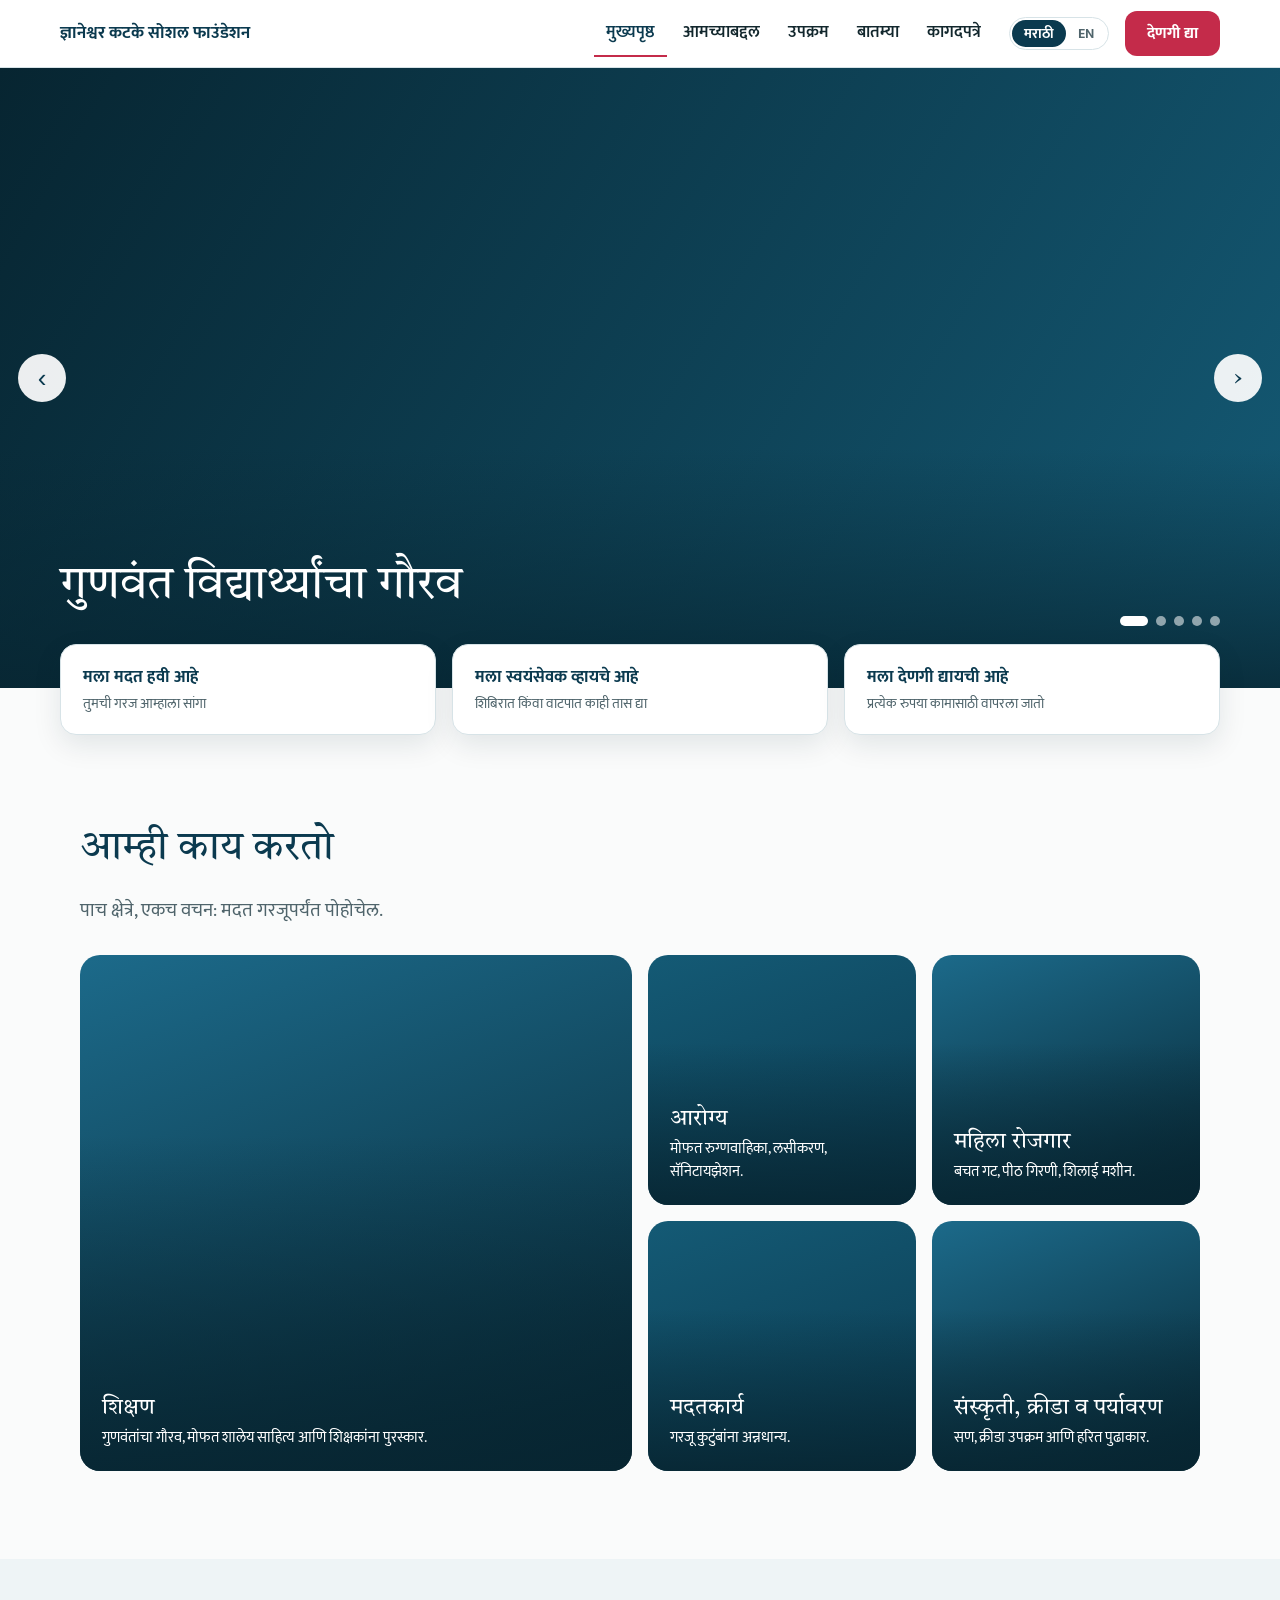
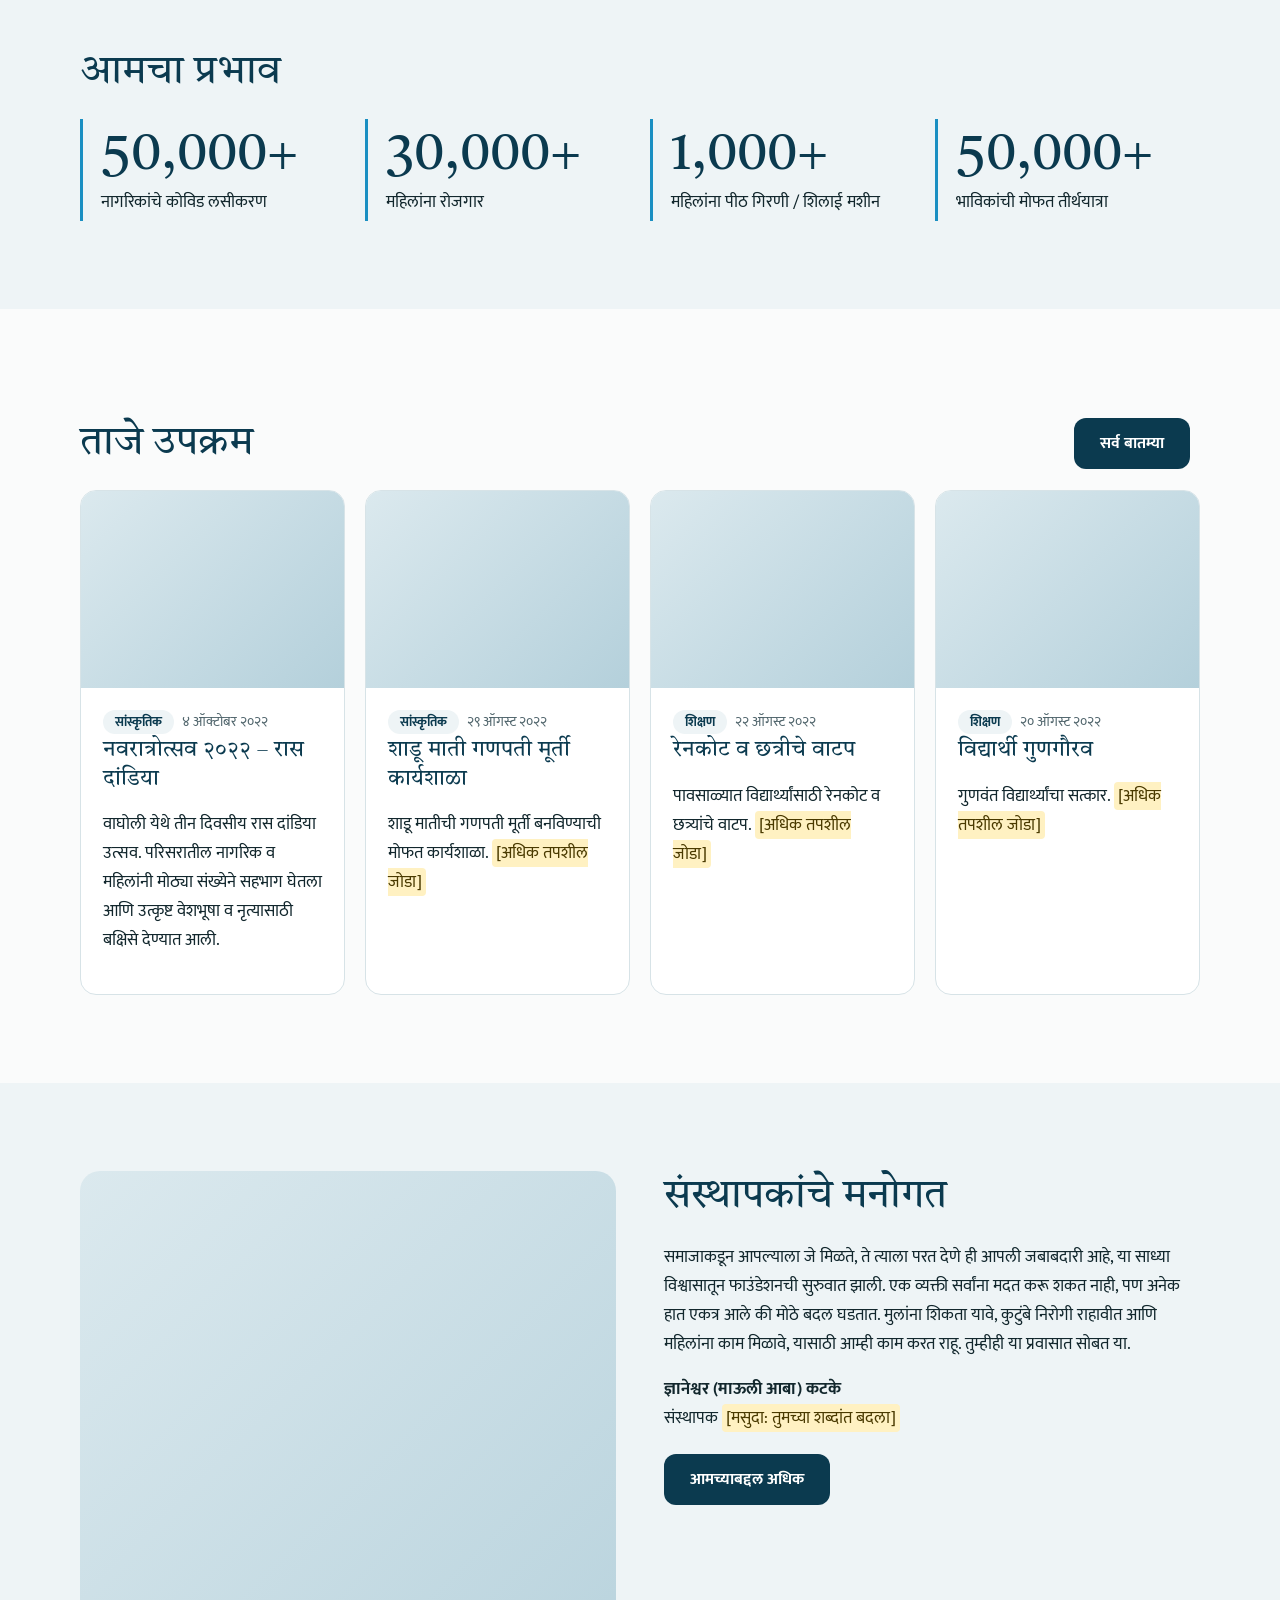
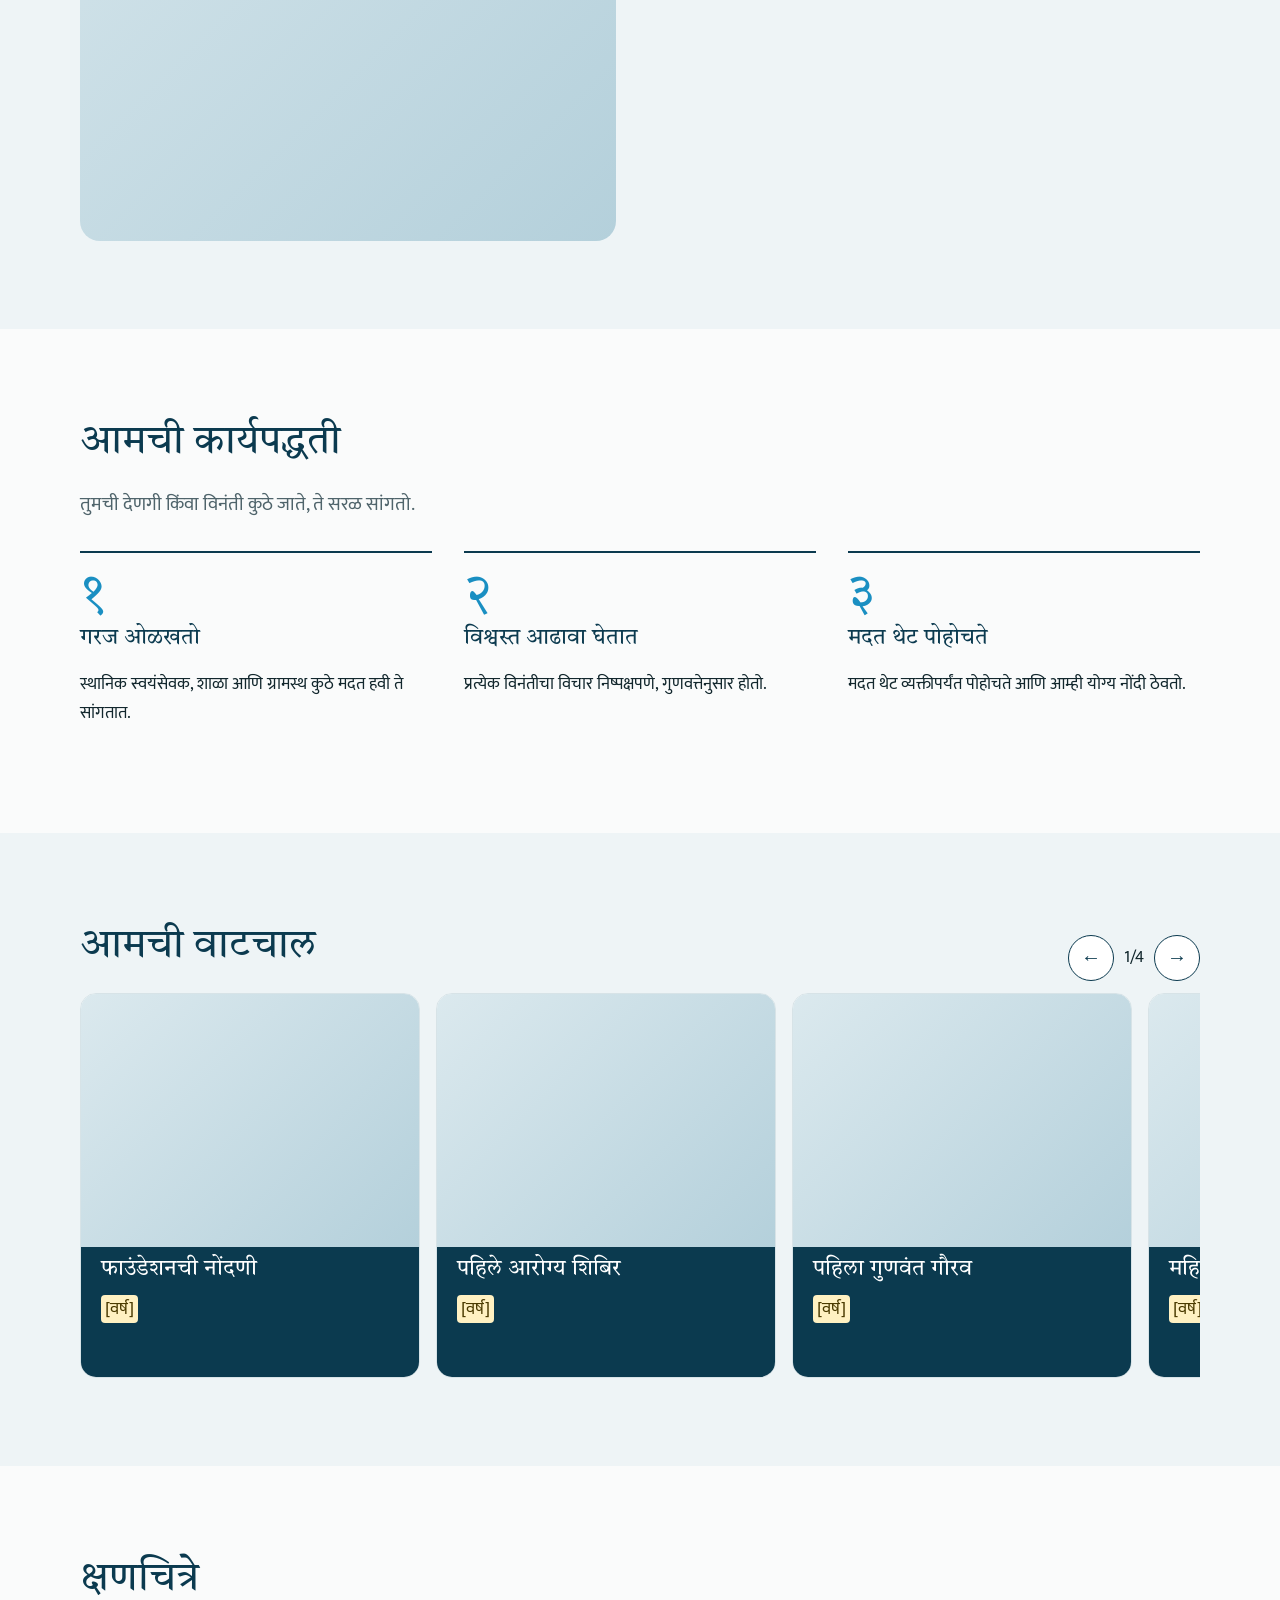
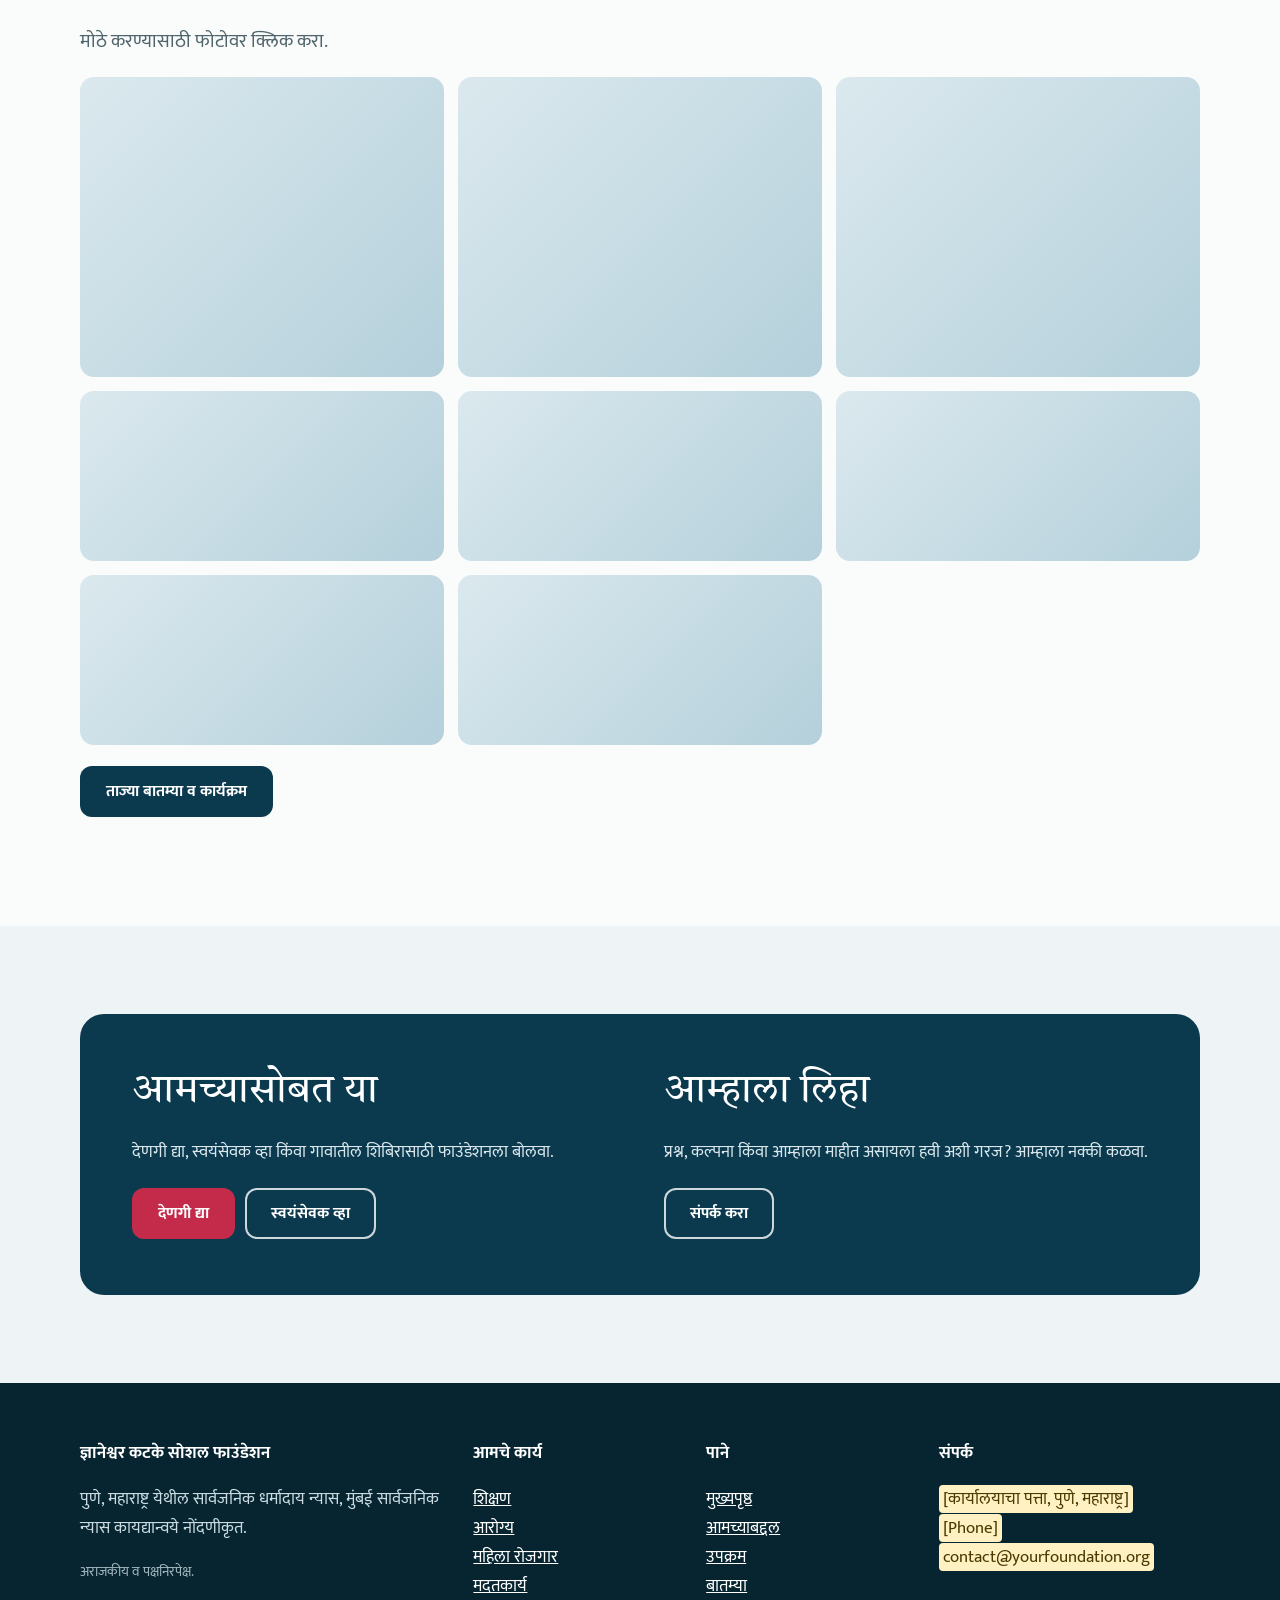
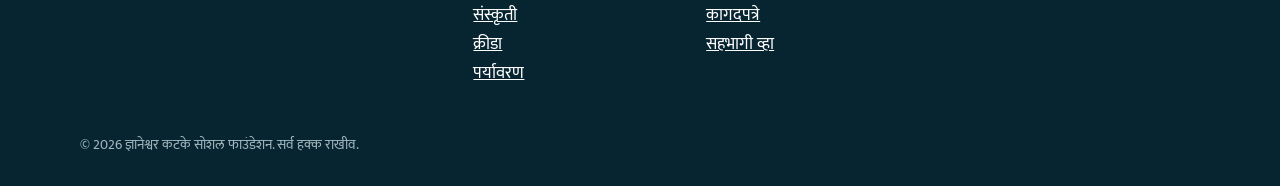
==== index.html @ 4eed6716 "Add files via upload" ====
<!doctype html><html lang="mr"><head><meta charset="utf-8"><meta name="viewport" content="width=device-width,initial-scale=1"><meta name="theme-color" content="#0b3a4f"><link rel="icon" href="img/logo.png">
<title data-en="Home | Dnyaneshwar Katke Social Foundation">मुख्यपृष्ठ | ज्ञानेश्वर कटके सोशल फाउंडेशन</title><meta name="description" content="Social welfare and charity work by the Dnyaneshwar Katke Social Foundation, a registered public charitable trust in Maharashtra.">
<link rel="preconnect" href="https://fonts.googleapis.com"><link rel="preconnect" href="https://fonts.gstatic.com" crossorigin><link href="https://fonts.googleapis.com/css2?family=Mukta:wght@400;600;800&family=Tiro+Devanagari+Marathi&display=swap" rel="stylesheet"><link rel="stylesheet" href="style.css"></head><body>
<div id="hd"></div><main id="main">
<h1 class="vh" data-en="Dnyaneshwar Katke Social Foundation">ज्ञानेश्वर कटके सोशल फाउंडेशन</h1>
<section class="sl" aria-roledescription="carousel" aria-label="Highlights"><figure class="sd"><img src="img/slide1.jpg" alt=""><figcaption class="cap" data-en="Honouring students who excel">गुणवंत विद्यार्थ्यांचा गौरव</figcaption></figure><figure class="sd"><img src="img/slide2.jpg" alt=""><figcaption class="cap" data-en="Health services close to home">गावोगावी आरोग्य सेवा</figcaption></figure><figure class="sd"><img src="img/slide3.jpg" alt=""><figcaption class="cap" data-en="Work opportunities for women">महिलांना रोजगाराची संधी</figcaption></figure><figure class="sd"><img src="img/slide4.jpg" alt=""><figcaption class="cap" data-en="Food grain for families in need">गरजू कुटुंबांना अन्नधान्य</figcaption></figure><figure class="sd"><img src="img/slide5.jpg" alt=""><figcaption class="cap" data-en="Festivals, culture and togetherness">सण, संस्कृती आणि एकोपा</figcaption></figure><button class="sb p" data-d="-1" aria-label="Previous">‹</button><button class="sb n" data-d="1" aria-label="Next">›</button><div class="dots"></div></section>
<div class="w qa"><a href="get-involved.html#contact"><span data-en="I need help">मला मदत हवी आहे</span><small data-en="Tell us what you need">तुमची गरज आम्हाला सांगा</small></a><a href="get-involved.html#contact"><span data-en="I want to volunteer">मला स्वयंसेवक व्हायचे आहे</span><small data-en="Give a few hours at a camp or drive">शिबिरात किंवा वाटपात काही तास द्या</small></a><a href="get-involved.html"><span data-en="I want to donate">मला देणगी द्यायची आहे</span><small data-en="Every rupee reaches the work">प्रत्येक रुपया कामासाठी वापरला जातो</small></a></div>
<section class="s"><div class="w"><h2 data-en="What we do">आम्ही काय करतो</h2><p class="lead" data-en="Five areas, one promise: help reaches the people who need it.">पाच क्षेत्रे, एकच वचन: मदत गरजूपर्यंत पोहोचेल.</p>
<div class="bento"><a class="t big" href="programs.html#edu"><img src="img/education.jpg" alt=""><div><h3 data-en="Education">शिक्षण</h3><p data-en="Honouring achievers, free school material and awards for teachers.">गुणवंतांचा गौरव, मोफत शालेय साहित्य आणि शिक्षकांना पुरस्कार.</p></div></a>
<a class="t" href="programs.html#health"><img src="img/health.jpg" alt=""><div><h3 data-en="Health">आरोग्य</h3><p data-en="Free ambulance, vaccination, sanitisation.">मोफत रुग्णवाहिका, लसीकरण, सॅनिटायझेशन.</p></div></a>
<a class="t" href="programs.html#women"><img src="img/women.jpg" alt=""><div><h3 data-en="Women's livelihood">महिला रोजगार</h3><p data-en="Self-help groups, flour mills, sewing machines.">बचत गट, पीठ गिरणी, शिलाई मशीन.</p></div></a>
<a class="t" href="programs.html#relief"><img src="img/relief.jpg" alt=""><div><h3 data-en="Relief">मदतकार्य</h3><p data-en="Food grain for families in need.">गरजू कुटुंबांना अन्नधान्य.</p></div></a>
<a class="t" href="programs.html#culture"><img src="img/culture.jpg" alt=""><div><h3 data-en="Culture, sports and environment">संस्कृती, क्रीडा व पर्यावरण</h3><p data-en="Festivals, fitness events and green initiatives.">सण, क्रीडा उपक्रम आणि हरित पुढाकार.</p></div></a></div></div></section>
<section class="s alt"><div class="w"><h2 data-en="Our impact">आमचा प्रभाव</h2><div class="grid stats" id="stats"></div></div></section>
<section class="s"><div class="w"><div class="ch"><h2 data-en="Latest activities">ताजे उपक्रम</h2><p><a class="btn dk" href="news.html" data-en="All news">सर्व बातम्या</a></p></div><div class="grid"><article class="pc"><div class="im"><img src="img/news1.jpg" alt="" loading="lazy"></div><div><span class="tag" data-en="Cultural">सांस्कृतिक</span><span class="dt" data-en="4 Oct 2022">४ ऑक्टोबर २०२२</span><h3 data-en="Navratri 2022: Raas Dandiya">नवरात्रोत्सव २०२२ – रास दांडिया</h3><p data-en="A three-day Raas Dandiya festival in Wagholi. Residents and women joined in large numbers, with prizes for the best costumes and dance.">वाघोली येथे तीन दिवसीय रास दांडिया उत्सव. परिसरातील नागरिक व महिलांनी मोठ्या संख्येने सहभाग घेतला आणि उत्कृष्ट वेशभूषा व नृत्यासाठी बक्षिसे देण्यात आली.</p></div></article><article class="pc"><div class="im"><img src="img/news2.jpg" alt="" loading="lazy"></div><div><span class="tag" data-en="Cultural">सांस्कृतिक</span><span class="dt" data-en="29 Aug 2022">२९ ऑगस्ट २०२२</span><h3 data-en="Clay Ganesh idol workshop">शाडू माती गणपती मूर्ती कार्यशाळा</h3><p data-en="A free workshop on making Ganesh idols from clay. <mark class='ph'>[add details]</mark>">शाडू मातीची गणपती मूर्ती बनविण्याची मोफत कार्यशाळा. <mark class="ph">[अधिक तपशील जोडा]</mark></p></div></article><article class="pc"><div class="im"><img src="img/news3.jpg" alt="" loading="lazy"></div><div><span class="tag" data-en="Education">शिक्षण</span><span class="dt" data-en="22 Aug 2022">२२ ऑगस्ट २०२२</span><h3 data-en="Raincoats and umbrellas given out">रेनकोट व छत्रीचे वाटप</h3><p data-en="Raincoats and umbrellas for students in the monsoon. <mark class='ph'>[add details]</mark>">पावसाळ्यात विद्यार्थ्यांसाठी रेनकोट व छत्र्यांचे वाटप. <mark class="ph">[अधिक तपशील जोडा]</mark></p></div></article><article class="pc"><div class="im"><img src="img/news4.jpg" alt="" loading="lazy"></div><div><span class="tag" data-en="Education">शिक्षण</span><span class="dt" data-en="20 Aug 2022">२० ऑगस्ट २०२२</span><h3 data-en="Student achievers honoured">विद्यार्थी गुणगौरव</h3><p data-en="Felicitation of outstanding students. <mark class='ph'>[add details]</mark>">गुणवंत विद्यार्थ्यांचा सत्कार. <mark class="ph">[अधिक तपशील जोडा]</mark></p></div></article></div></div></section>
<section class="s alt"><div class="w two"><div class="im" style="border-radius:20px;aspect-ratio:4/5"><img src="img/founder.jpg" alt=""></div><div><h2 data-en="From the founder's desk">संस्थापकांचे मनोगत</h2>
<p data-en="The Foundation began with a simple belief: what we receive from society, we owe back to it. One person cannot help everyone, but many hands together can change a great deal. We will keep working so that children can learn, families stay healthy and women find work. Please walk with us.">समाजाकडून आपल्याला जे मिळते, ते त्याला परत देणे ही आपली जबाबदारी आहे, या साध्या विश्वासातून फाउंडेशनची सुरुवात झाली. एक व्यक्ती सर्वांना मदत करू शकत नाही, पण अनेक हात एकत्र आले की मोठे बदल घडतात. मुलांना शिकता यावे, कुटुंबे निरोगी राहावीत आणि महिलांना काम मिळावे, यासाठी आम्ही काम करत राहू. तुम्हीही या प्रवासात सोबत या.</p>
<p><b data-en="Dnyaneshwar (Mauli Aaba) Katke">ज्ञानेश्वर (माऊली आबा) कटके</b><br><span data-en="Founder">संस्थापक</span> <mark class="ph" data-en="[draft: rewrite in your own words]">[मसुदा: तुमच्या शब्दांत बदला]</mark></p><a class="btn dk" href="about.html" data-en="More about us">आमच्याबद्दल अधिक</a></div></div></section>
<section class="s"><div class="w"><h2 data-en="How we work">आमची कार्यपद्धती</h2><p class="lead" data-en="Where your gift or request goes, in plain words.">तुमची देणगी किंवा विनंती कुठे जाते, ते सरळ सांगतो.</p>
<div class="steps"><div><b data-en="1">१</b><h3 data-en="We find the need">गरज ओळखतो</h3><p data-en="Local volunteers, schools and villagers tell us where help is needed.">स्थानिक स्वयंसेवक, शाळा आणि ग्रामस्थ कुठे मदत हवी ते सांगतात.</p></div>
<div><b data-en="2">२</b><h3 data-en="Trustees review">विश्वस्त आढावा घेतात</h3><p data-en="Every request is looked at fairly, on merit.">प्रत्येक विनंतीचा विचार निष्पक्षपणे, गुणवत्तेनुसार होतो.</p></div>
<div><b data-en="3">३</b><h3 data-en="Help that arrives">मदत थेट पोहोचते</h3><p data-en="Help reaches the person directly, and we keep proper records.">मदत थेट व्यक्तीपर्यंत पोहोचते आणि आम्ही योग्य नोंदी ठेवतो.</p></div></div></div></section>
<section class="s alt"><div class="w"><div class="ch"><h2 data-en="Our journey">आमची वाटचाल</h2><div class="ar"><button data-d="-1" aria-label="Previous">←</button><span id="cc">1/4</span><button data-d="1" aria-label="Next">→</button></div></div>
<div class="car" id="car"><article class="k"><div class="im"><img src="img/journey1.jpg" alt=""></div><div><h3 data-en="Foundation registered">फाउंडेशनची नोंदणी</h3><p><mark class="ph">[वर्ष]</mark></p></div></article>
<article class="k"><div class="im"><img src="img/journey2.jpg" alt=""></div><div><h3 data-en="First health camp">पहिले आरोग्य शिबिर</h3><p><mark class="ph">[वर्ष]</mark></p></div></article>
<article class="k"><div class="im"><img src="img/journey3.jpg" alt=""></div><div><h3 data-en="First achiever felicitation">पहिला गुणवंत गौरव</h3><p><mark class="ph">[वर्ष]</mark></p></div></article>
<article class="k"><div class="im"><img src="img/journey4.jpg" alt=""></div><div><h3 data-en="Women's livelihood begins">महिला रोजगार उपक्रम सुरू</h3><p><mark class="ph">[वर्ष]</mark></p></div></article></div></div></section>
<section class="s"><div class="w"><h2 data-en="Moments">क्षणचित्रे</h2><p class="lead" data-en="Tap a photo to enlarge it.">मोठे करण्यासाठी फोटोवर क्लिक करा.</p>
<div class="gal"><div class="im"><img src="img/g1.jpg" alt="" loading="lazy"></div><div class="im"><img src="img/g2.jpg" alt="" loading="lazy"></div><div class="im"><img src="img/g3.jpg" alt="" loading="lazy"></div><div class="im"><img src="img/g4.jpg" alt="" loading="lazy"></div><div class="im"><img src="img/g5.jpg" alt="" loading="lazy"></div><div class="im"><img src="img/g6.jpg" alt="" loading="lazy"></div><div class="im"><img src="img/g7.jpg" alt="" loading="lazy"></div><div class="im"><img src="img/g8.jpg" alt="" loading="lazy"></div></div><p><a class="btn dk" href="news.html" data-en="Latest news and events">ताज्या बातम्या व कार्यक्रम</a></p></div></section>
<section class="s alt"><div class="w"><div class="band two"><div><h2 data-en="Join us">आमच्यासोबत या</h2><p data-en="Donate, volunteer or invite the Foundation to a village camp.">देणगी द्या, स्वयंसेवक व्हा किंवा गावातील शिबिरासाठी फाउंडेशनला बोलवा.</p><a class="btn" href="get-involved.html" data-en="Donate">देणगी द्या</a><a class="btn o" href="get-involved.html#contact" data-en="Volunteer">स्वयंसेवक व्हा</a></div>
<div><h2 data-en="Write to us">आम्हाला लिहा</h2><p data-en="A question, an idea, or a need we should know about? We would love to hear from you.">प्रश्न, कल्पना किंवा आम्हाला माहीत असायला हवी अशी गरज? आम्हाला नक्की कळवा.</p><a class="btn o" href="get-involved.html#contact" data-en="Contact us">संपर्क करा</a></div></div></div></section>
</main><div id="ft"></div><script src="app.js"></script></body></html>
---- style.css ----
:root{--ink:#12272d;--pet:#0b3a4f;--deep:#072531;--sky:#1a8fc2;--red:#c42b4a;--mist:#eef4f6;--paper:#fafbfb;--mut:#4f646b;--line:#d7e3e7}
*{box-sizing:border-box}html{scroll-behavior:smooth}
body{margin:0;font:400 17px/1.7 Mukta,system-ui,sans-serif;color:var(--ink);background:var(--paper);overflow-x:clip}
h1,h2,h3{font-family:"Tiro Devanagari Marathi",Georgia,serif;font-weight:400;line-height:1.3;margin:0 0 .5em;color:var(--pet)}
h1{font-size:clamp(34px,5.2vw,58px)}h2{font-size:clamp(27px,3.8vw,40px)}h3{font-size:22px}
a{color:var(--sky)}img,video{max-width:100%}
.w{max-width:1160px;margin:auto;padding:0 20px}.s{padding:88px 0}.pg{padding-top:56px}.alt,.warm{background:var(--mist)}
.lead{font-size:19px;color:var(--mut);max-width:60ch}
.skip{position:absolute;left:-999px}.skip:focus{left:8px;top:8px;background:#fff;padding:8px;z-index:99}
:focus-visible{outline:3px solid var(--sky);outline-offset:2px}
header{position:sticky;top:0;z-index:50;display:flex;align-items:center;justify-content:space-between;gap:12px;padding:10px max(20px,calc((100% - 1160px)/2));background:#fff;border-bottom:1px solid var(--line)}
.logo{display:flex;align-items:center;gap:12px;color:var(--pet);text-decoration:none;line-height:1.25;font-weight:800}.logo b{font-size:17px;max-width:230px}
.logo img{width:56px;height:56px;border-radius:50%;border:1px solid var(--line);padding:2px;background:#fff;flex:none}
nav{display:flex;align-items:center;gap:4px}nav a:not(.btn){color:var(--ink);text-decoration:none;padding:8px 12px;font-weight:600;border-bottom:2px solid transparent}
nav a[aria-current]{color:var(--pet);border-color:var(--red)}nav a:not(.btn):hover{color:var(--sky)}
#lg{display:flex;border:1px solid var(--line);border-radius:999px;padding:2px;background:#fff;cursor:pointer;margin:0 12px;font:inherit}#lg span{padding:2px 12px;border-radius:999px;font-weight:700;font-size:14px;color:var(--mut)}#lg .on{background:var(--pet);color:#fff}
#mb{display:none;font:inherit;font-weight:700;border:1px solid var(--line);border-radius:10px;padding:6px 14px;background:#fff;color:var(--pet);cursor:pointer}
.btn{display:inline-block;background:var(--red);color:#fff;font:700 16px Mukta,sans-serif;padding:12px 26px;border-radius:12px;text-decoration:none;border:0;cursor:pointer;margin:4px 10px 4px 0}
.btn:hover{background:#a82039}.btn.dn{margin:0;padding:9px 22px}.btn.o{background:transparent;box-shadow:inset 0 0 0 2px rgba(255,255,255,.8)}.btn.o:hover{background:rgba(255,255,255,.12)}.btn.dk{background:var(--pet)}.btn.dk:hover{background:var(--deep)}
.bento{display:grid;grid-template-columns:repeat(4,1fr);grid-auto-rows:250px;gap:16px;margin-top:28px}.bento .big{grid-column:span 2;grid-row:span 2}
.t{position:relative;border-radius:20px;overflow:hidden;display:flex;align-items:flex-end;padding:22px;color:#fff;text-decoration:none;background:linear-gradient(160deg,#1c6a8a,#072531)}.t:nth-child(even){background:linear-gradient(160deg,#145a75,#0b3a4f)}
.t img{position:absolute;inset:0;width:100%;height:100%;object-fit:cover}.t::after{content:"";position:absolute;inset:0;background:linear-gradient(0deg,rgba(7,37,49,.88),transparent 65%)}.t div{position:relative;z-index:2}.t h3{color:#fff;margin-bottom:.2em}.t p{margin:0;font-size:15px;line-height:1.5}
img.x{display:none!important}
.steps{display:grid;grid-template-columns:repeat(3,1fr);gap:32px;margin-top:30px}.steps>div{border-top:2px solid var(--pet);padding-top:14px}.steps b{display:block;font:400 52px/1.1 "Tiro Devanagari Marathi",serif;color:var(--sky)}
.grid{display:grid;grid-template-columns:repeat(auto-fit,minmax(260px,1fr));gap:20px}
.c{background:#fff;border:1px solid var(--line);border-radius:16px;padding:24px}
.pc{background:#fff;border-radius:16px;overflow:hidden;border:1px solid var(--line)}.pc[hidden]{display:none}.pc>div:last-child{padding:8px 22px 22px}
.im{aspect-ratio:4/3;background:linear-gradient(135deg,#dbe9ee,#b4d0db);overflow:hidden}.im img{width:100%;height:100%;object-fit:cover;display:block}
.tag{display:inline-block;font-size:13px;font-weight:700;padding:1px 12px;border-radius:99px;background:var(--mist);color:var(--pet);margin:14px 0 2px}.dt{color:var(--mut);font-size:14px;margin-left:8px}
.chips{display:flex;flex-wrap:wrap;gap:8px;margin:18px 0 28px}.chips button{font:600 16px Mukta,sans-serif;border:1.5px solid var(--pet);background:#fff;color:var(--pet);padding:6px 18px;border-radius:999px;cursor:pointer}.chips .on{background:var(--pet);color:#fff}
.stats .c{text-align:left;background:transparent;border:0;border-left:3px solid var(--sky);border-radius:0;padding:4px 0 4px 18px}.n{display:block;font:400 54px/1.2 "Tiro Devanagari Marathi",serif;color:var(--pet)}
.ch{display:flex;align-items:end;justify-content:space-between;gap:16px}.ar{display:flex;align-items:center;gap:10px;margin-bottom:12px}.ar button{width:46px;height:46px;border-radius:50%;border:1.5px solid var(--pet);background:#fff;font-size:20px;cursor:pointer;color:var(--pet)}
.car{display:flex;gap:16px;overflow-x:auto;scroll-snap-type:x mandatory;scrollbar-width:none}.car::-webkit-scrollbar{display:none}
.k{flex:0 0 min(340px,82%);scroll-snap-align:start;background:#fff;border-radius:16px;overflow:hidden;border:1px solid var(--line)}.k>div:last-child{padding:8px 20px 20px;background:var(--pet);color:#fff;min-height:130px}.k h3{color:#fff}.k p{margin:0}
.gal{columns:3 240px;gap:14px}.gal .im{aspect-ratio:auto;min-height:170px;margin-bottom:14px;border-radius:14px;break-inside:avoid;cursor:zoom-in}.gal .im:nth-child(3n+1){min-height:300px}.gal img{height:auto}
dialog{border:0;background:transparent;max-width:94vw;padding:0}dialog::backdrop{background:rgba(7,37,49,.9)}dialog img{max-height:88vh;border-radius:12px;display:block}
.two{display:grid;grid-template-columns:1fr 1fr;gap:48px}
table{width:100%;border-collapse:collapse;background:#fff;border-radius:12px;overflow:hidden}td,th{border:1px solid var(--line);padding:10px 14px;text-align:left;vertical-align:top}th{background:var(--mist);color:var(--pet)}
.cb{font:600 13px Mukta,sans-serif;margin-left:8px;border:1px solid var(--pet);background:#fff;color:var(--pet);border-radius:99px;padding:0 10px;cursor:pointer}
details{background:#fff;border:1px solid var(--line);border-radius:12px;padding:10px 18px;margin:10px 0}summary{cursor:pointer;font-weight:600;color:var(--pet)}
form label{display:block;font-weight:600;margin-bottom:12px}input,select,textarea{display:block;width:100%;font:inherit;padding:11px;border:1px solid #b9cbd1;border-radius:10px;margin-top:4px;background:#fff}.bad{border-color:var(--red)}#fm,#cpm{font-weight:600;color:var(--red)}
.ph{background:#fff1c2;color:#4a3a00;padding:0 4px;border-radius:4px}.qr{max-width:200px;border-radius:12px}
.band{background:var(--pet);color:#fff;border-radius:24px;padding:52px}.band h2{color:#fff}.band p{color:#d9e7ec}
.wa{position:fixed;left:18px;bottom:18px;width:56px;height:56px;border-radius:50%;background:#25d366;color:#fff;display:grid;place-items:center;font-size:26px;text-decoration:none;z-index:40}
.dm{display:none}
footer{background:var(--deep);color:#c9dbe1;padding:56px 0 30px}footer a{color:#fff}footer strong{color:#fff}.fg{display:grid;grid-template-columns:1.8fr 1fr 1fr 1.3fr;gap:32px}.fl{width:84px;height:84px;border-radius:50%;background:#fff;padding:4px;display:block;margin-bottom:12px}.np{font-size:14px;opacity:.8}.cp{margin-top:28px;font-size:14px;opacity:.8}
@media(max-width:900px){#mb{display:block}nav{display:none;position:absolute;left:0;right:0;top:100%;background:#fff;border-bottom:1px solid var(--line);padding:10px 20px 16px;flex-direction:column;align-items:stretch}header.open nav{display:flex}nav a[aria-current]{border-color:transparent}#lg{align-self:flex-start;margin:8px 0}.btn.dn{text-align:center}.two,.fg,.steps{grid-template-columns:1fr}.qa{grid-template-columns:1fr;margin-top:-28px}.sl{height:min(58vh,400px)}.sb{display:none}.bento{grid-template-columns:1fr 1fr;grid-auto-rows:210px}.band{padding:30px}.ch{flex-direction:column;align-items:start}.logo b{font-size:14px;max-width:160px}.s{padding:60px 0}
.dm{display:block;position:fixed;left:16px;right:16px;bottom:14px;text-align:center;background:var(--red);color:#fff;font-weight:700;padding:12px;border-radius:12px;text-decoration:none;z-index:40;box-shadow:0 6px 20px rgba(7,37,49,.3)}footer{padding-bottom:90px}}
@media(prefers-reduced-motion:reduce){html{scroll-behavior:auto}.sd{transition:none}}


.vh{position:absolute;width:1px;height:1px;overflow:hidden;clip:rect(0 0 0 0)}
.sl{position:relative;height:min(72vh,620px);overflow:hidden;background:#072531}
.sd{position:absolute;inset:0;margin:0;opacity:0;transition:opacity .9s;background:linear-gradient(120deg,#072531,#145a75)}.sd:nth-child(even){background:linear-gradient(120deg,#0b3a4f,#1c6a8a)}.sd.on{opacity:1;z-index:1}
.sd img{width:100%;height:100%;object-fit:cover;display:block}
.cap{position:absolute;left:0;right:0;bottom:0;padding:110px max(20px,calc((100% - 1160px)/2)) 72px;background:linear-gradient(0deg,rgba(7,37,49,.82),transparent);color:#fff;font:400 clamp(26px,4.2vw,46px)/1.25 "Tiro Devanagari Marathi",Georgia,serif}
.sb{position:absolute;top:50%;transform:translateY(-50%);width:48px;height:48px;border-radius:50%;border:0;background:rgba(255,255,255,.92);color:var(--pet);font-size:26px;line-height:1;cursor:pointer;z-index:3}.sb.p{left:18px}.sb.n{right:18px}
.dots{position:absolute;bottom:62px;right:max(20px,calc((100% - 1160px)/2));display:flex;gap:8px;z-index:3}.dots button{width:10px;height:10px;border-radius:99px;border:0;padding:0;background:rgba(255,255,255,.55);cursor:pointer;transition:width .3s}.dots .on{background:#fff;width:28px}
.qa{padding:0;max-width:none;width:min(1160px,calc(100% - 40px));display:grid;grid-template-columns:repeat(3,1fr);gap:16px;position:relative;z-index:4;margin-top:-44px}
.qa a{display:block;background:#fff;border:1px solid var(--line);border-radius:16px;padding:18px 22px;text-decoration:none;color:var(--pet);font-weight:700;box-shadow:0 10px 28px rgba(7,37,49,.1)}.qa a:hover{border-color:var(--sky)}.qa small{display:block;font-weight:400;color:var(--mut)}
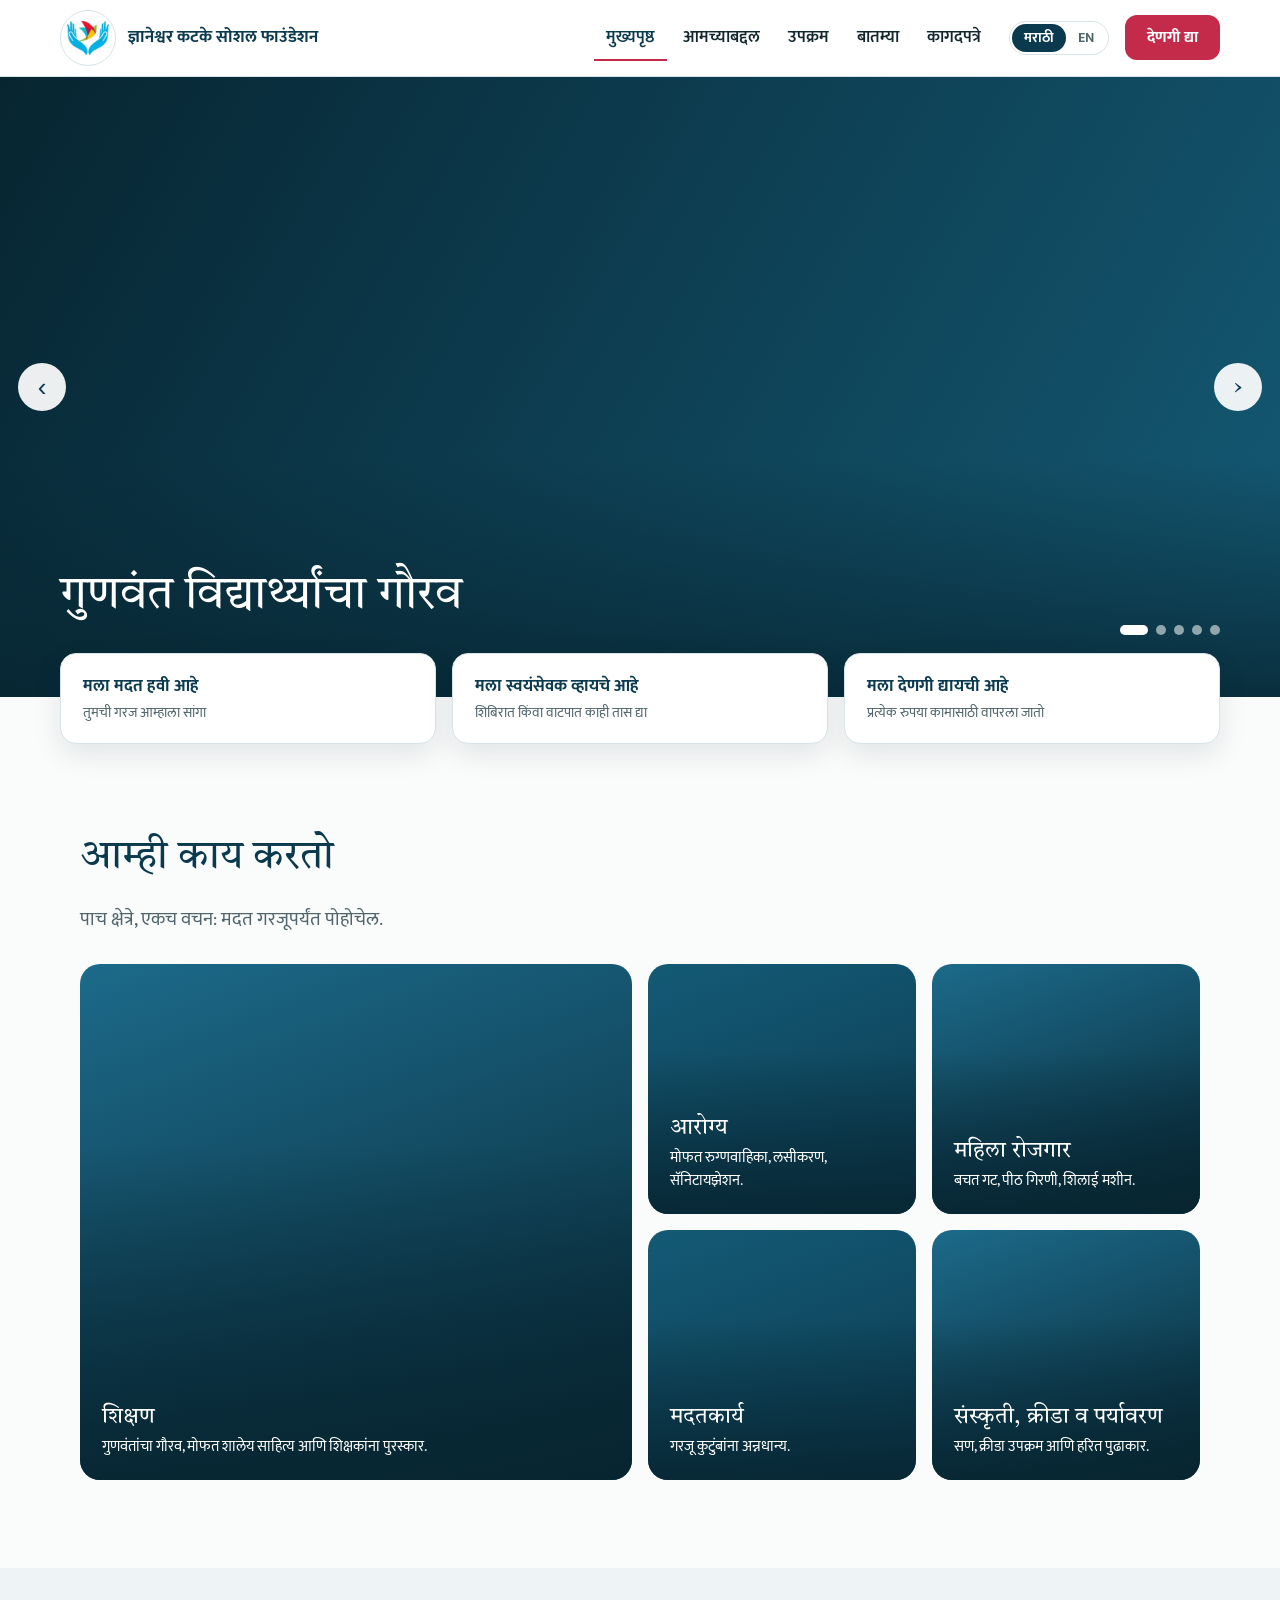
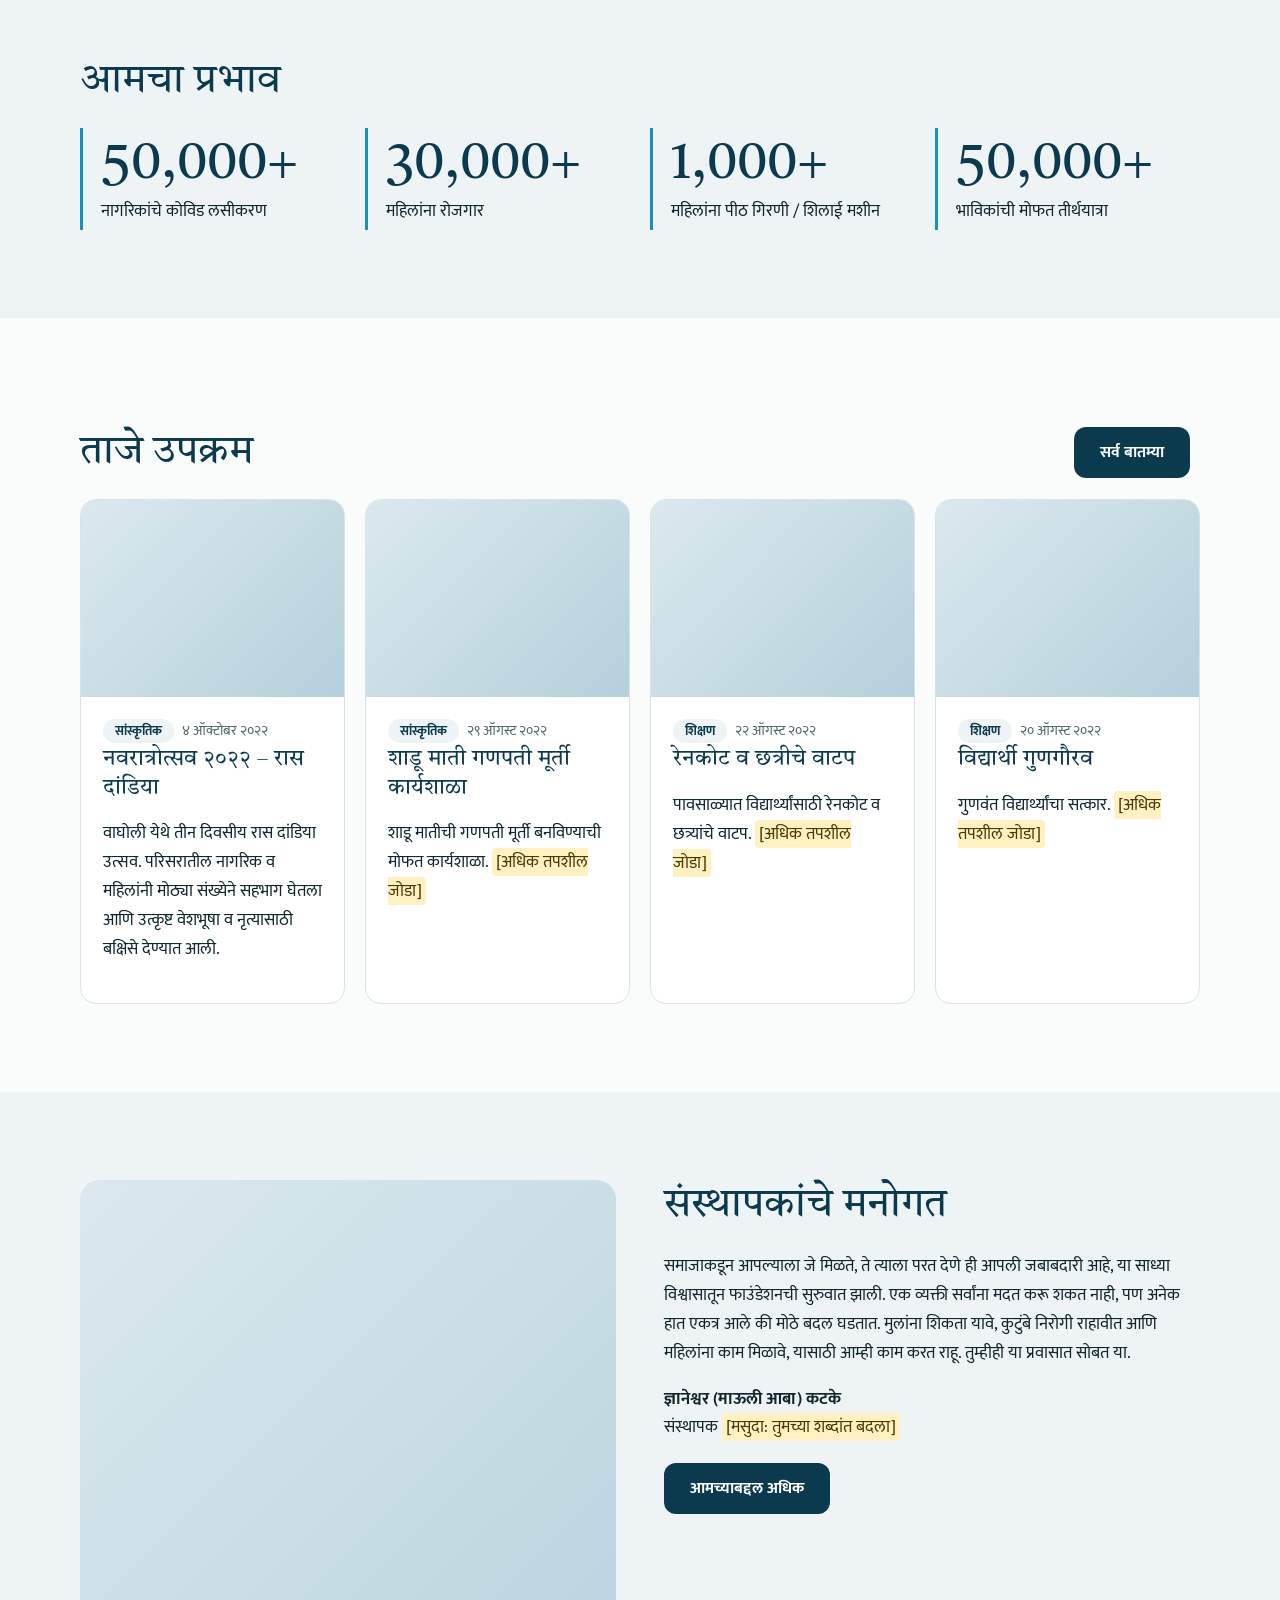
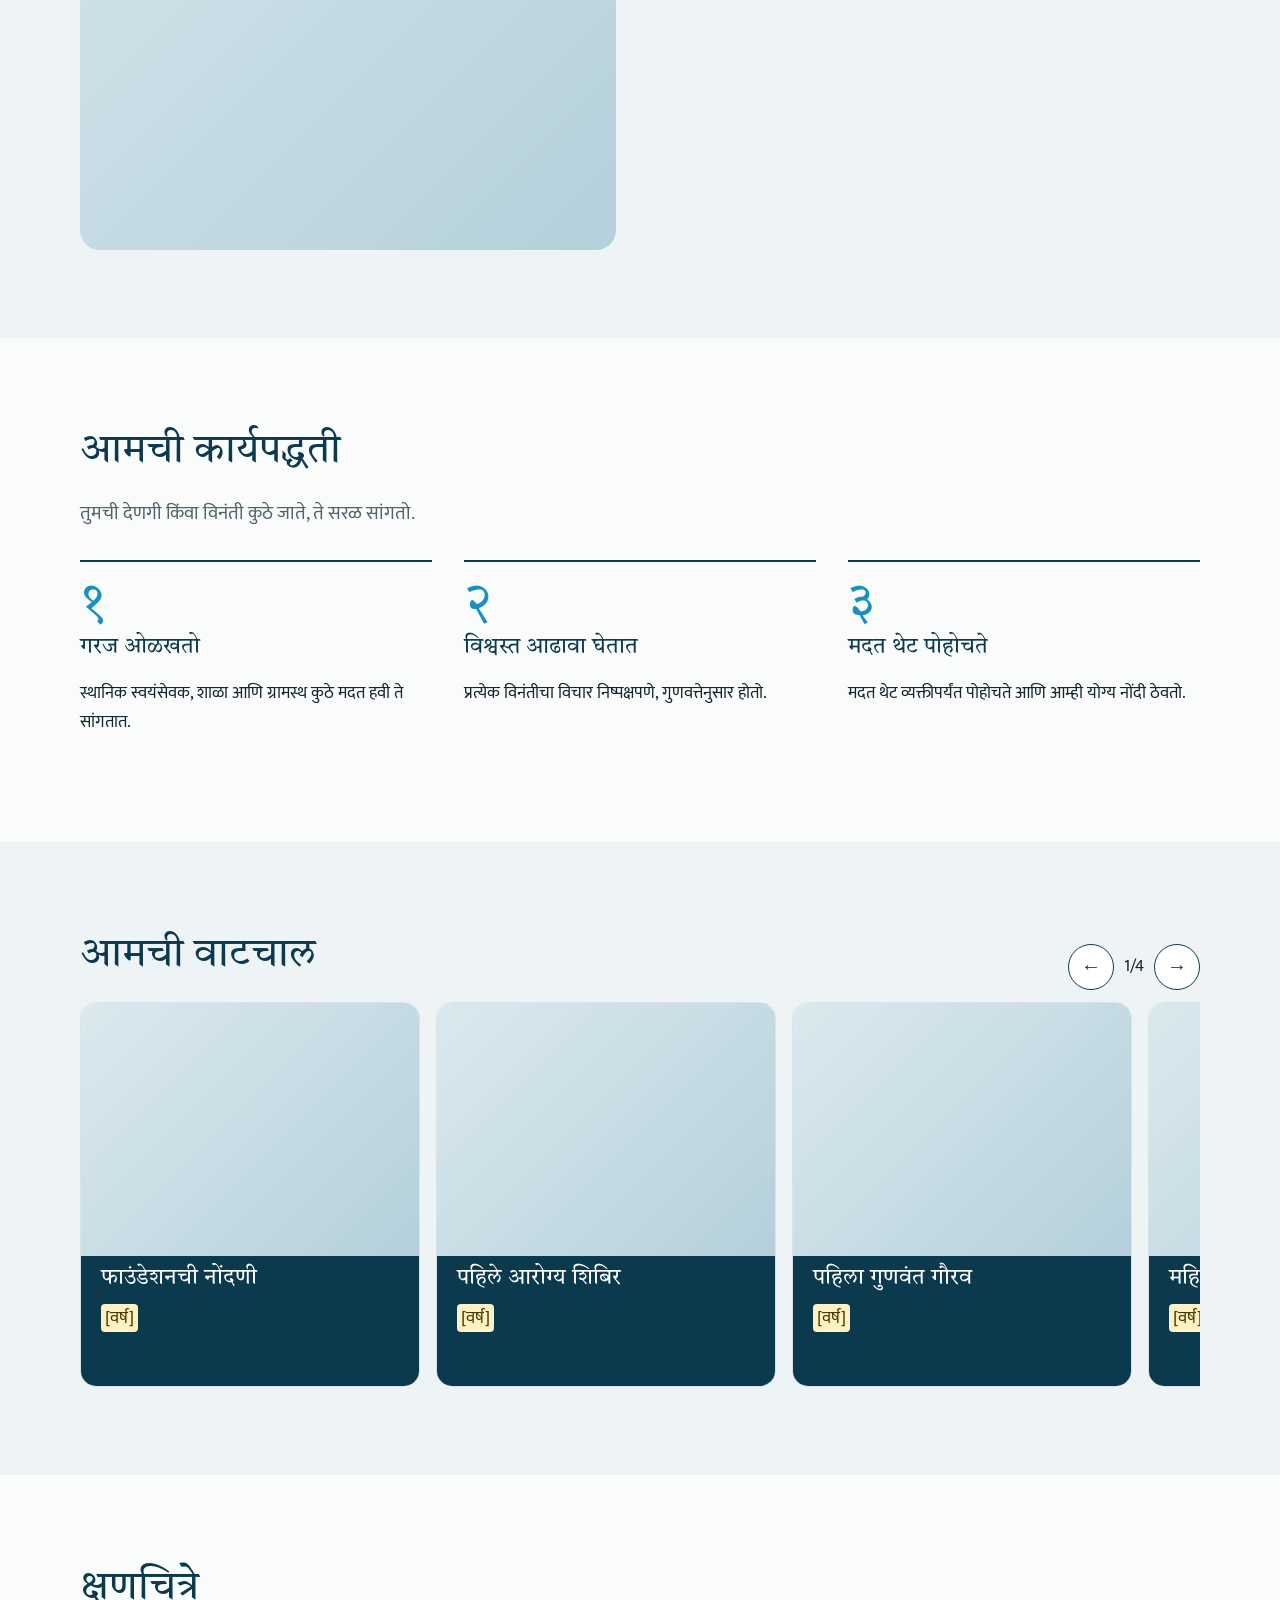
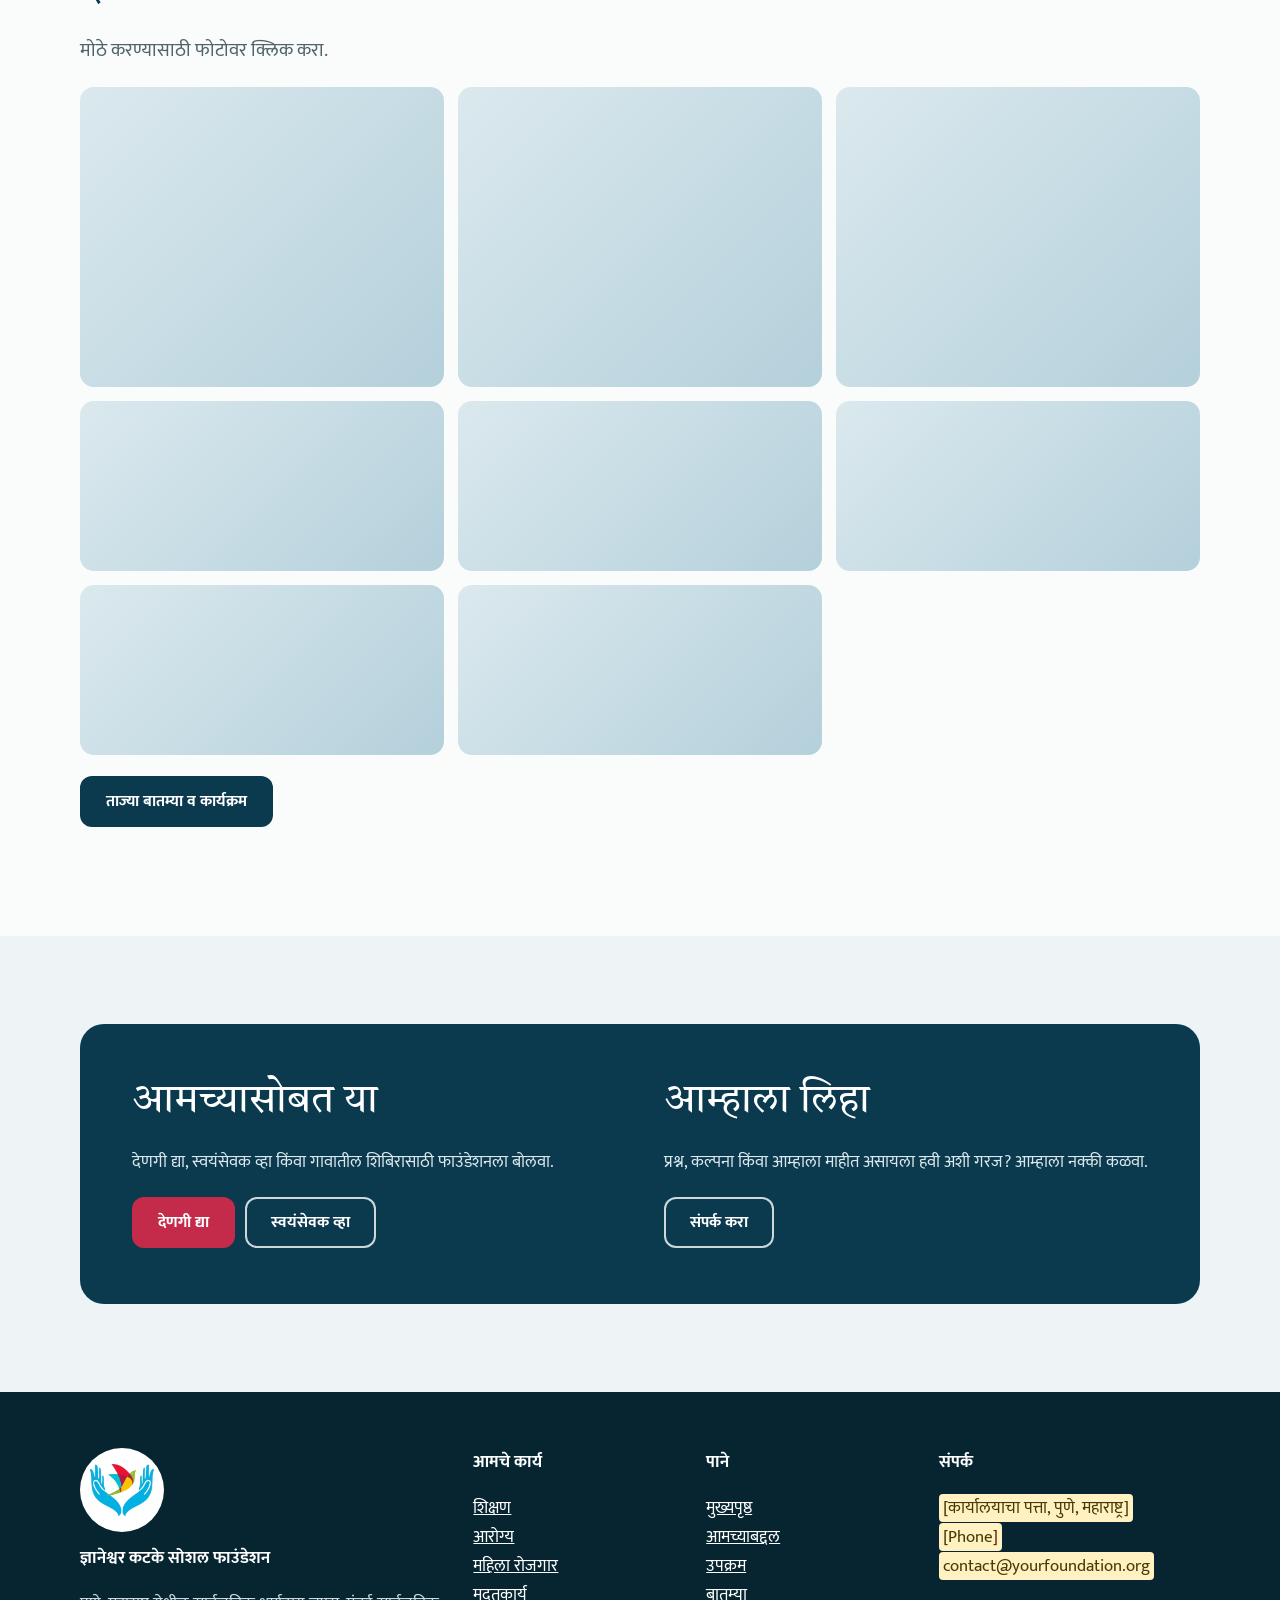
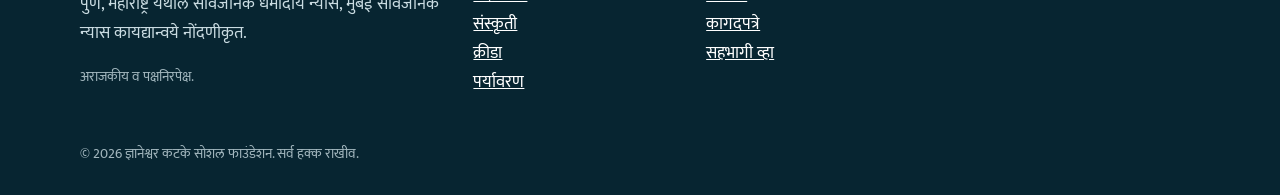
==== commit ca5fd18f: "Add files via upload" ====
--- a/index.html
+++ b/index.html
@@ -3,7 +3,7 @@
 <link rel="preconnect" href="https://fonts.googleapis.com"><link rel="preconnect" href="https://fonts.gstatic.com" crossorigin><link href="https://fonts.googleapis.com/css2?family=Mukta:wght@400;600;800&family=Tiro+Devanagari+Marathi&display=swap" rel="stylesheet"><link rel="stylesheet" href="style.css"></head><body>
 <div id="hd"></div><main id="main">
 <h1 class="vh" data-en="Dnyaneshwar Katke Social Foundation">ज्ञानेश्वर कटके सोशल फाउंडेशन</h1>
-<section class="sl" aria-roledescription="carousel" aria-label="Highlights"><figure class="sd"><img src="img/slide1.jpg" alt=""><figcaption class="cap" data-en="Honouring students who excel">गुणवंत विद्यार्थ्यांचा गौरव</figcaption></figure><figure class="sd"><img src="img/slide2.jpg" alt=""><figcaption class="cap" data-en="Health services close to home">गावोगावी आरोग्य सेवा</figcaption></figure><figure class="sd"><img src="img/slide3.jpg" alt=""><figcaption class="cap" data-en="Work opportunities for women">महिलांना रोजगाराची संधी</figcaption></figure><figure class="sd"><img src="img/slide4.jpg" alt=""><figcaption class="cap" data-en="Food grain for families in need">गरजू कुटुंबांना अन्नधान्य</figcaption></figure><figure class="sd"><img src="img/slide5.jpg" alt=""><figcaption class="cap" data-en="Festivals, culture and togetherness">सण, संस्कृती आणि एकोपा</figcaption></figure><button class="sb p" data-d="-1" aria-label="Previous">‹</button><button class="sb n" data-d="1" aria-label="Next">›</button><div class="dots"></div></section>
+<section class="sl" aria-roledescription="carousel" aria-label="Highlights"><button class="sb p" data-d="-1" aria-label="Previous">‹</button><button class="sb n" data-d="1" aria-label="Next">›</button><div class="dots"></div></section>
 <div class="w qa"><a href="get-involved.html#contact"><span data-en="I need help">मला मदत हवी आहे</span><small data-en="Tell us what you need">तुमची गरज आम्हाला सांगा</small></a><a href="get-involved.html#contact"><span data-en="I want to volunteer">मला स्वयंसेवक व्हायचे आहे</span><small data-en="Give a few hours at a camp or drive">शिबिरात किंवा वाटपात काही तास द्या</small></a><a href="get-involved.html"><span data-en="I want to donate">मला देणगी द्यायची आहे</span><small data-en="Every rupee reaches the work">प्रत्येक रुपया कामासाठी वापरला जातो</small></a></div>
 <section class="s"><div class="w"><h2 data-en="What we do">आम्ही काय करतो</h2><p class="lead" data-en="Five areas, one promise: help reaches the people who need it.">पाच क्षेत्रे, एकच वचन: मदत गरजूपर्यंत पोहोचेल.</p>
 <div class="bento"><a class="t big" href="programs.html#edu"><img src="img/education.jpg" alt=""><div><h3 data-en="Education">शिक्षण</h3><p data-en="Honouring achievers, free school material and awards for teachers.">गुणवंतांचा गौरव, मोफत शालेय साहित्य आणि शिक्षकांना पुरस्कार.</p></div></a>
@@ -26,7 +26,7 @@
 <article class="k"><div class="im"><img src="img/journey3.jpg" alt=""></div><div><h3 data-en="First achiever felicitation">पहिला गुणवंत गौरव</h3><p><mark class="ph">[वर्ष]</mark></p></div></article>
 <article class="k"><div class="im"><img src="img/journey4.jpg" alt=""></div><div><h3 data-en="Women's livelihood begins">महिला रोजगार उपक्रम सुरू</h3><p><mark class="ph">[वर्ष]</mark></p></div></article></div></div></section>
 <section class="s"><div class="w"><h2 data-en="Moments">क्षणचित्रे</h2><p class="lead" data-en="Tap a photo to enlarge it.">मोठे करण्यासाठी फोटोवर क्लिक करा.</p>
-<div class="gal"><div class="im"><img src="img/g1.jpg" alt="" loading="lazy"></div><div class="im"><img src="img/g2.jpg" alt="" loading="lazy"></div><div class="im"><img src="img/g3.jpg" alt="" loading="lazy"></div><div class="im"><img src="img/g4.jpg" alt="" loading="lazy"></div><div class="im"><img src="img/g5.jpg" alt="" loading="lazy"></div><div class="im"><img src="img/g6.jpg" alt="" loading="lazy"></div><div class="im"><img src="img/g7.jpg" alt="" loading="lazy"></div><div class="im"><img src="img/g8.jpg" alt="" loading="lazy"></div></div><p><a class="btn dk" href="news.html" data-en="Latest news and events">ताज्या बातम्या व कार्यक्रम</a></p></div></section>
+<div class="gal" id="gal"></div><p><a class="btn dk" href="news.html" data-en="Latest news and events">ताज्या बातम्या व कार्यक्रम</a></p></div></section>
 <section class="s alt"><div class="w"><div class="band two"><div><h2 data-en="Join us">आमच्यासोबत या</h2><p data-en="Donate, volunteer or invite the Foundation to a village camp.">देणगी द्या, स्वयंसेवक व्हा किंवा गावातील शिबिरासाठी फाउंडेशनला बोलवा.</p><a class="btn" href="get-involved.html" data-en="Donate">देणगी द्या</a><a class="btn o" href="get-involved.html#contact" data-en="Volunteer">स्वयंसेवक व्हा</a></div>
 <div><h2 data-en="Write to us">आम्हाला लिहा</h2><p data-en="A question, an idea, or a need we should know about? We would love to hear from you.">प्रश्न, कल्पना किंवा आम्हाला माहीत असायला हवी अशी गरज? आम्हाला नक्की कळवा.</p><a class="btn o" href="get-involved.html#contact" data-en="Contact us">संपर्क करा</a></div></div></div></section>
 </main><div id="ft"></div><script src="app.js"></script></body></html>
--- a/style.css
+++ b/style.css
@@ -20,19 +20,19 @@
 .bento{display:grid;grid-template-columns:repeat(4,1fr);grid-auto-rows:250px;gap:16px;margin-top:28px}.bento .big{grid-column:span 2;grid-row:span 2}
 .t{position:relative;border-radius:20px;overflow:hidden;display:flex;align-items:flex-end;padding:22px;color:#fff;text-decoration:none;background:linear-gradient(160deg,#1c6a8a,#072531)}.t:nth-child(even){background:linear-gradient(160deg,#145a75,#0b3a4f)}
 .t img{position:absolute;inset:0;width:100%;height:100%;object-fit:cover}.t::after{content:"";position:absolute;inset:0;background:linear-gradient(0deg,rgba(7,37,49,.88),transparent 65%)}.t div{position:relative;z-index:2}.t h3{color:#fff;margin-bottom:.2em}.t p{margin:0;font-size:15px;line-height:1.5}
-img.x{display:none!important}
+.x{display:none!important}
 .steps{display:grid;grid-template-columns:repeat(3,1fr);gap:32px;margin-top:30px}.steps>div{border-top:2px solid var(--pet);padding-top:14px}.steps b{display:block;font:400 52px/1.1 "Tiro Devanagari Marathi",serif;color:var(--sky)}
 .grid{display:grid;grid-template-columns:repeat(auto-fit,minmax(260px,1fr));gap:20px}
 .c{background:#fff;border:1px solid var(--line);border-radius:16px;padding:24px}
 .pc{background:#fff;border-radius:16px;overflow:hidden;border:1px solid var(--line)}.pc[hidden]{display:none}.pc>div:last-child{padding:8px 22px 22px}
-.im{aspect-ratio:4/3;background:linear-gradient(135deg,#dbe9ee,#b4d0db);overflow:hidden}.im img{width:100%;height:100%;object-fit:cover;display:block}
+.im{aspect-ratio:4/3;background:linear-gradient(135deg,#dbe9ee,#b4d0db);overflow:hidden}.im img,.im video{width:100%;height:100%;object-fit:cover;display:block}
 .tag{display:inline-block;font-size:13px;font-weight:700;padding:1px 12px;border-radius:99px;background:var(--mist);color:var(--pet);margin:14px 0 2px}.dt{color:var(--mut);font-size:14px;margin-left:8px}
 .chips{display:flex;flex-wrap:wrap;gap:8px;margin:18px 0 28px}.chips button{font:600 16px Mukta,sans-serif;border:1.5px solid var(--pet);background:#fff;color:var(--pet);padding:6px 18px;border-radius:999px;cursor:pointer}.chips .on{background:var(--pet);color:#fff}
 .stats .c{text-align:left;background:transparent;border:0;border-left:3px solid var(--sky);border-radius:0;padding:4px 0 4px 18px}.n{display:block;font:400 54px/1.2 "Tiro Devanagari Marathi",serif;color:var(--pet)}
 .ch{display:flex;align-items:end;justify-content:space-between;gap:16px}.ar{display:flex;align-items:center;gap:10px;margin-bottom:12px}.ar button{width:46px;height:46px;border-radius:50%;border:1.5px solid var(--pet);background:#fff;font-size:20px;cursor:pointer;color:var(--pet)}
 .car{display:flex;gap:16px;overflow-x:auto;scroll-snap-type:x mandatory;scrollbar-width:none}.car::-webkit-scrollbar{display:none}
 .k{flex:0 0 min(340px,82%);scroll-snap-align:start;background:#fff;border-radius:16px;overflow:hidden;border:1px solid var(--line)}.k>div:last-child{padding:8px 20px 20px;background:var(--pet);color:#fff;min-height:130px}.k h3{color:#fff}.k p{margin:0}
-.gal{columns:3 240px;gap:14px}.gal .im{aspect-ratio:auto;min-height:170px;margin-bottom:14px;border-radius:14px;break-inside:avoid;cursor:zoom-in}.gal .im:nth-child(3n+1){min-height:300px}.gal img{height:auto}
+.gal{columns:3 240px;gap:14px}.gal .im{aspect-ratio:auto;min-height:170px;margin-bottom:14px;border-radius:14px;break-inside:avoid;cursor:zoom-in}.gal .im:nth-child(3n+1){min-height:300px}.gal img,.gal video{height:auto}.gal .im{position:relative}
 dialog{border:0;background:transparent;max-width:94vw;padding:0}dialog::backdrop{background:rgba(7,37,49,.9)}dialog img{max-height:88vh;border-radius:12px;display:block}
 .two{display:grid;grid-template-columns:1fr 1fr;gap:48px}
 table{width:100%;border-collapse:collapse;background:#fff;border-radius:12px;overflow:hidden}td,th{border:1px solid var(--line);padding:10px 14px;text-align:left;vertical-align:top}th{background:var(--mist);color:var(--pet)}
@@ -58,3 +58,6 @@
 .dots{position:absolute;bottom:62px;right:max(20px,calc((100% - 1160px)/2));display:flex;gap:8px;z-index:3}.dots button{width:10px;height:10px;border-radius:99px;border:0;padding:0;background:rgba(255,255,255,.55);cursor:pointer;transition:width .3s}.dots .on{background:#fff;width:28px}
 .qa{padding:0;max-width:none;width:min(1160px,calc(100% - 40px));display:grid;grid-template-columns:repeat(3,1fr);gap:16px;position:relative;z-index:4;margin-top:-44px}
 .qa a{display:block;background:#fff;border:1px solid var(--line);border-radius:16px;padding:18px 22px;text-decoration:none;color:var(--pet);font-weight:700;box-shadow:0 10px 28px rgba(7,37,49,.1)}.qa a:hover{border-color:var(--sky)}.qa small{display:block;font-weight:400;color:var(--mut)}
+.pl{position:absolute;right:12px;bottom:12px;width:44px;height:44px;border-radius:50%;background:rgba(7,37,49,.78);color:#fff;display:grid;place-items:center;font-style:normal;font-size:15px}.im:has(.x) .pl{display:none}
+dialog video{max-height:88vh;max-width:94vw;border-radius:12px;display:block}dialog [hidden]{display:none!important}
+.sd video{width:100%;height:100%;object-fit:cover;display:block}
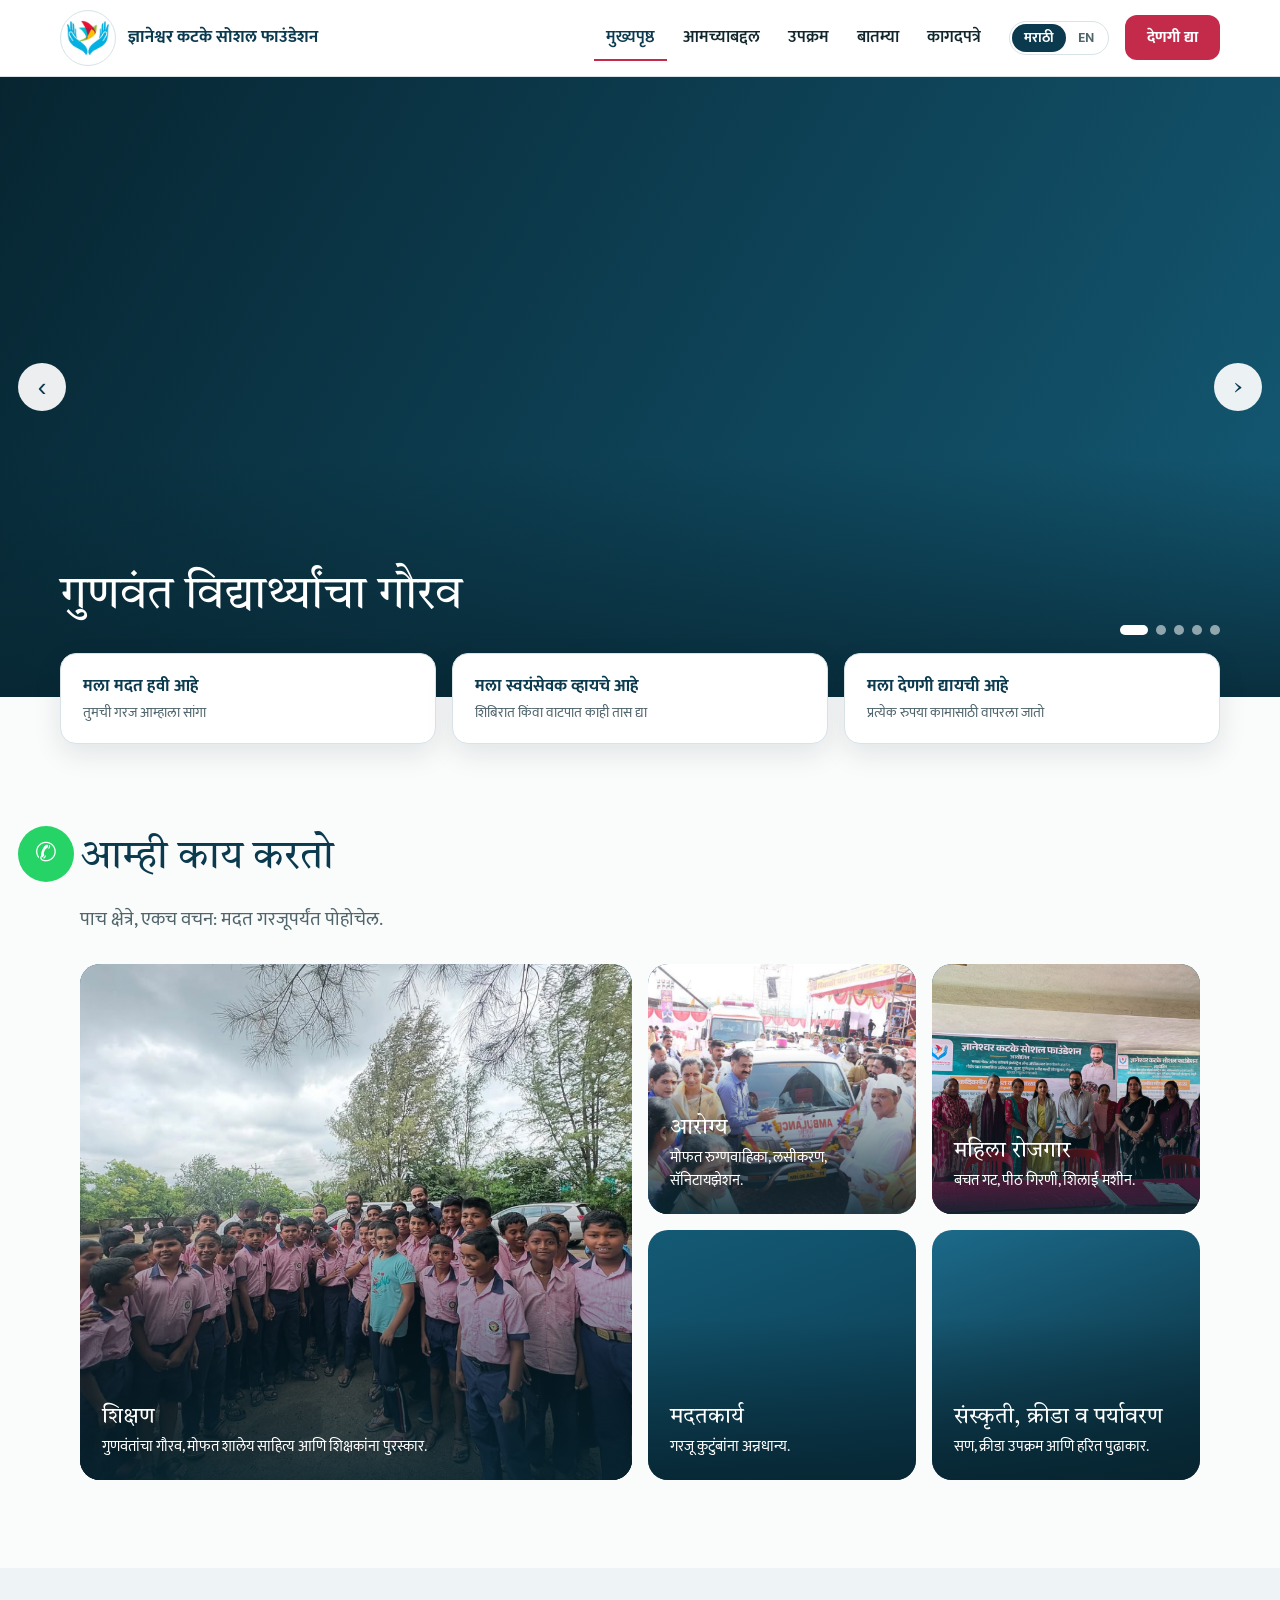
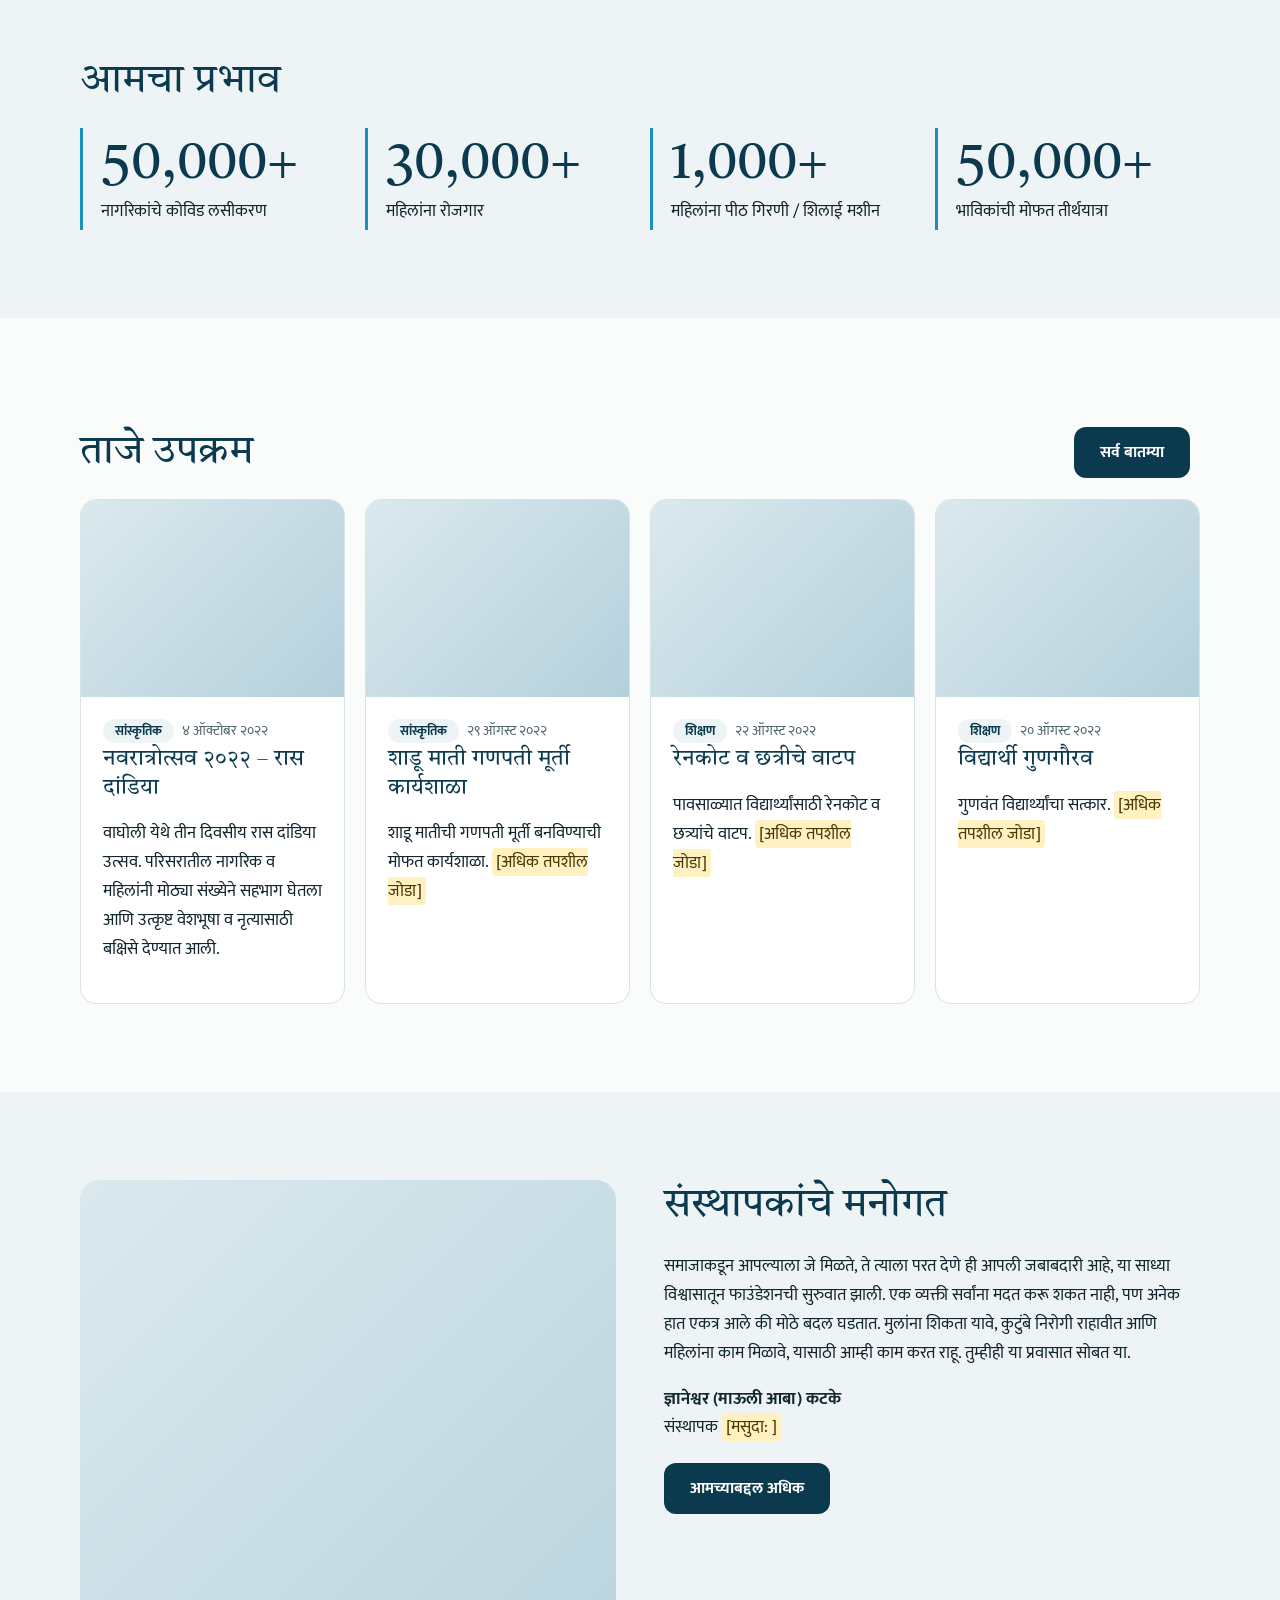
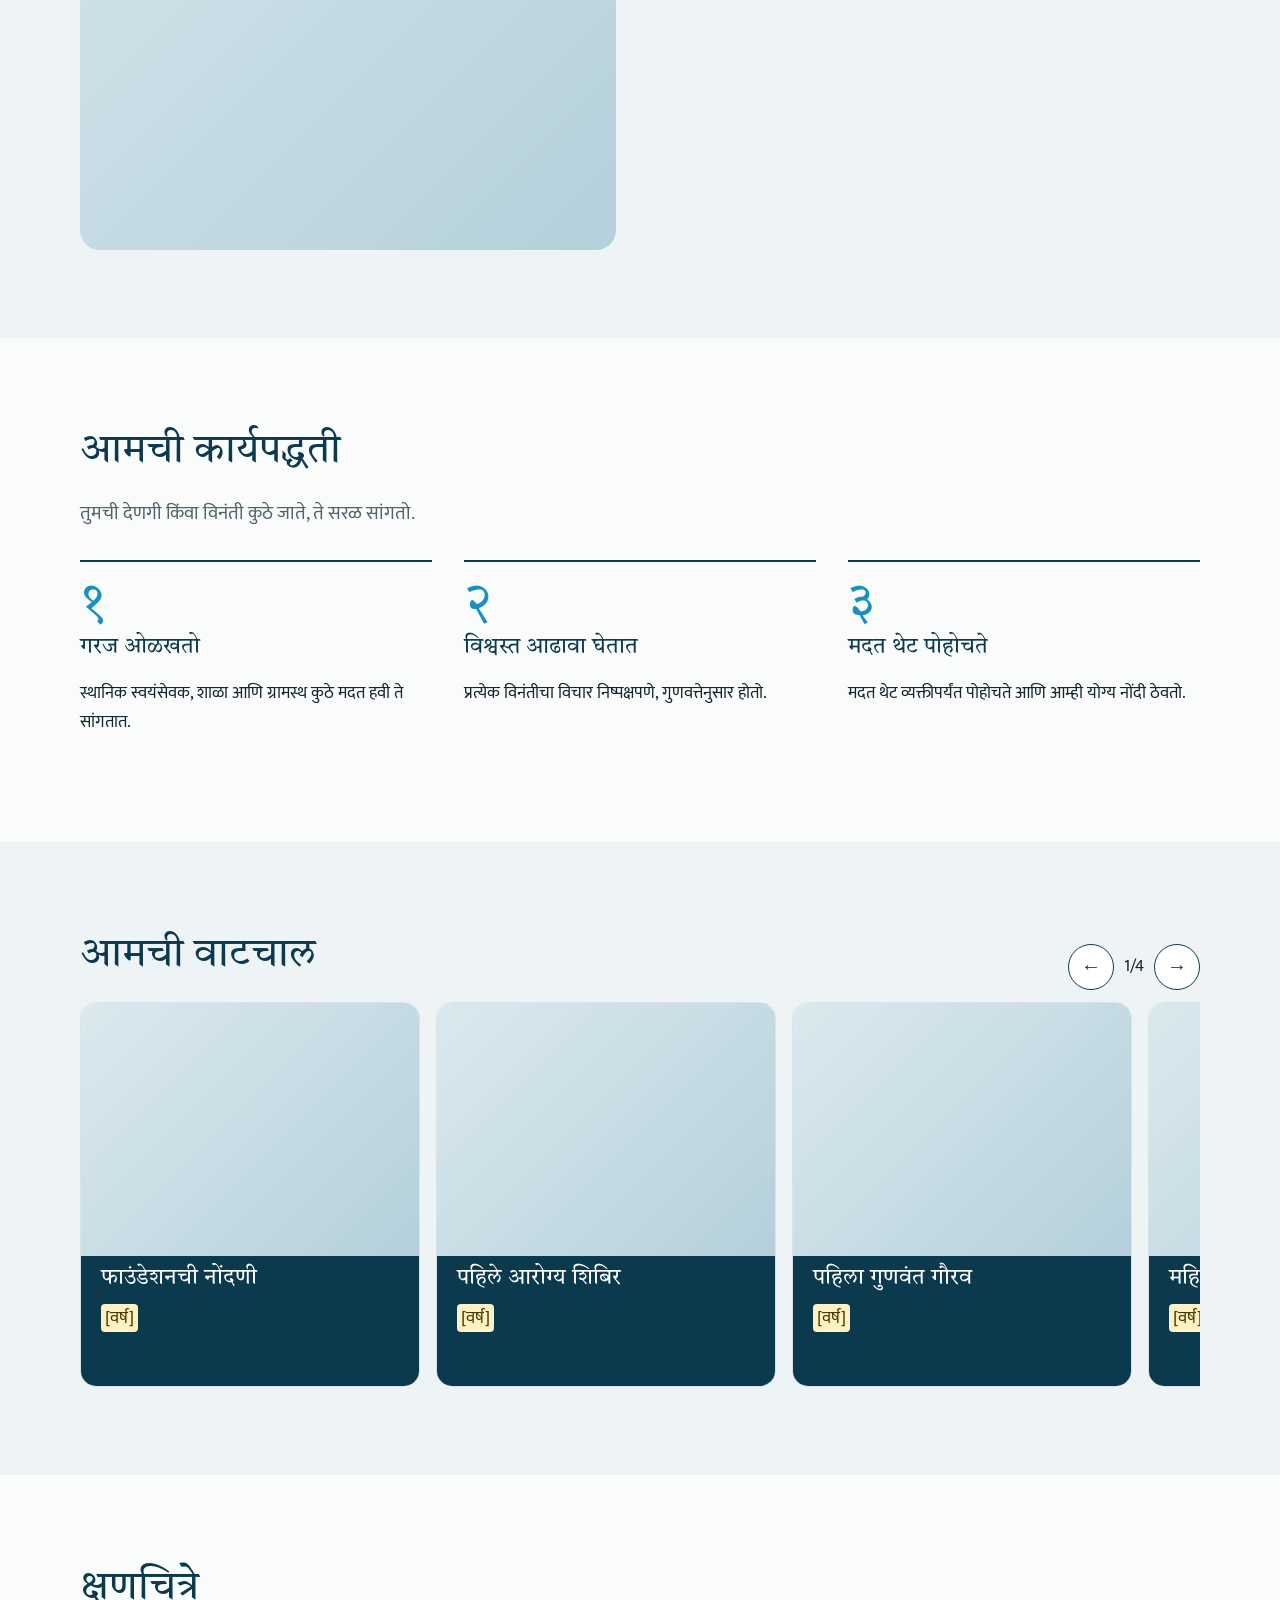
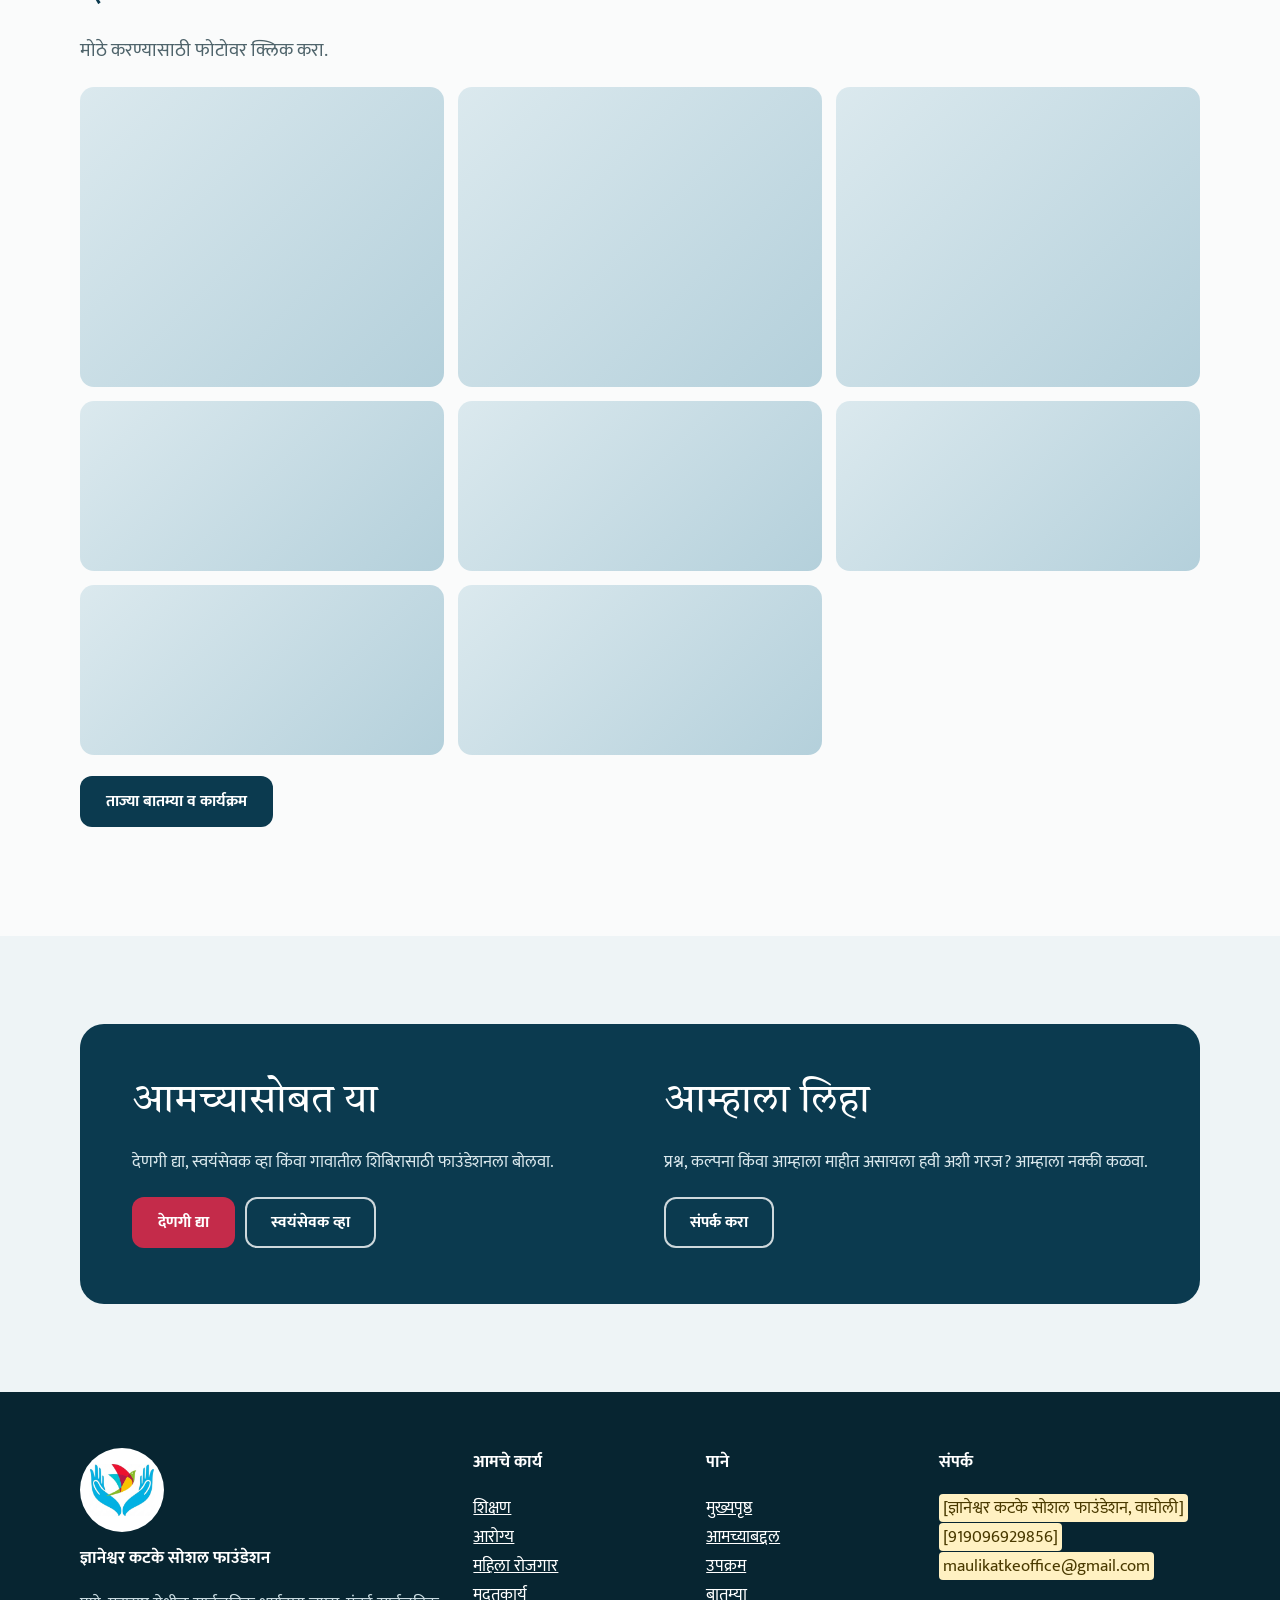
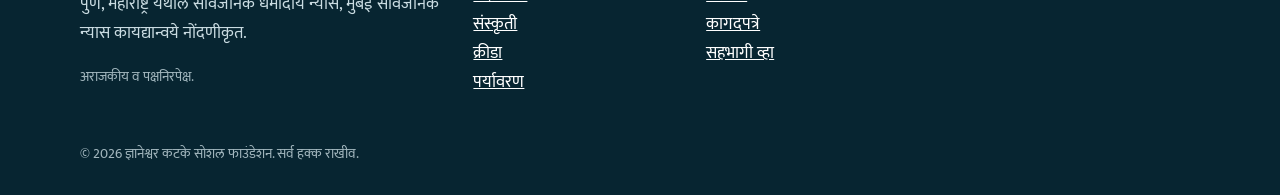
==== commit 8425cd8b: "Update content and structure in index.html" ====
--- a/index.html
+++ b/index.html
@@ -15,7 +15,7 @@
 <section class="s"><div class="w"><div class="ch"><h2 data-en="Latest activities">ताजे उपक्रम</h2><p><a class="btn dk" href="news.html" data-en="All news">सर्व बातम्या</a></p></div><div class="grid"><article class="pc"><div class="im"><img src="img/news1.jpg" alt="" loading="lazy"></div><div><span class="tag" data-en="Cultural">सांस्कृतिक</span><span class="dt" data-en="4 Oct 2022">४ ऑक्टोबर २०२२</span><h3 data-en="Navratri 2022: Raas Dandiya">नवरात्रोत्सव २०२२ – रास दांडिया</h3><p data-en="A three-day Raas Dandiya festival in Wagholi. Residents and women joined in large numbers, with prizes for the best costumes and dance.">वाघोली येथे तीन दिवसीय रास दांडिया उत्सव. परिसरातील नागरिक व महिलांनी मोठ्या संख्येने सहभाग घेतला आणि उत्कृष्ट वेशभूषा व नृत्यासाठी बक्षिसे देण्यात आली.</p></div></article><article class="pc"><div class="im"><img src="img/news2.jpg" alt="" loading="lazy"></div><div><span class="tag" data-en="Cultural">सांस्कृतिक</span><span class="dt" data-en="29 Aug 2022">२९ ऑगस्ट २०२२</span><h3 data-en="Clay Ganesh idol workshop">शाडू माती गणपती मूर्ती कार्यशाळा</h3><p data-en="A free workshop on making Ganesh idols from clay. <mark class='ph'>[add details]</mark>">शाडू मातीची गणपती मूर्ती बनविण्याची मोफत कार्यशाळा. <mark class="ph">[अधिक तपशील जोडा]</mark></p></div></article><article class="pc"><div class="im"><img src="img/news3.jpg" alt="" loading="lazy"></div><div><span class="tag" data-en="Education">शिक्षण</span><span class="dt" data-en="22 Aug 2022">२२ ऑगस्ट २०२२</span><h3 data-en="Raincoats and umbrellas given out">रेनकोट व छत्रीचे वाटप</h3><p data-en="Raincoats and umbrellas for students in the monsoon. <mark class='ph'>[add details]</mark>">पावसाळ्यात विद्यार्थ्यांसाठी रेनकोट व छत्र्यांचे वाटप. <mark class="ph">[अधिक तपशील जोडा]</mark></p></div></article><article class="pc"><div class="im"><img src="img/news4.jpg" alt="" loading="lazy"></div><div><span class="tag" data-en="Education">शिक्षण</span><span class="dt" data-en="20 Aug 2022">२० ऑगस्ट २०२२</span><h3 data-en="Student achievers honoured">विद्यार्थी गुणगौरव</h3><p data-en="Felicitation of outstanding students. <mark class='ph'>[add details]</mark>">गुणवंत विद्यार्थ्यांचा सत्कार. <mark class="ph">[अधिक तपशील जोडा]</mark></p></div></article></div></div></section>
 <section class="s alt"><div class="w two"><div class="im" style="border-radius:20px;aspect-ratio:4/5"><img src="img/founder.jpg" alt=""></div><div><h2 data-en="From the founder's desk">संस्थापकांचे मनोगत</h2>
 <p data-en="The Foundation began with a simple belief: what we receive from society, we owe back to it. One person cannot help everyone, but many hands together can change a great deal. We will keep working so that children can learn, families stay healthy and women find work. Please walk with us.">समाजाकडून आपल्याला जे मिळते, ते त्याला परत देणे ही आपली जबाबदारी आहे, या साध्या विश्वासातून फाउंडेशनची सुरुवात झाली. एक व्यक्ती सर्वांना मदत करू शकत नाही, पण अनेक हात एकत्र आले की मोठे बदल घडतात. मुलांना शिकता यावे, कुटुंबे निरोगी राहावीत आणि महिलांना काम मिळावे, यासाठी आम्ही काम करत राहू. तुम्हीही या प्रवासात सोबत या.</p>
-<p><b data-en="Dnyaneshwar (Mauli Aaba) Katke">ज्ञानेश्वर (माऊली आबा) कटके</b><br><span data-en="Founder">संस्थापक</span> <mark class="ph" data-en="[draft: rewrite in your own words]">[मसुदा: तुमच्या शब्दांत बदला]</mark></p><a class="btn dk" href="about.html" data-en="More about us">आमच्याबद्दल अधिक</a></div></div></section>
+<p><b data-en="Dnyaneshwar (Mauli Aaba) Katke">ज्ञानेश्वर (माऊली आबा) कटके</b><br><span data-en="Founder">संस्थापक</span> <mark class="ph" data-en="[draft: rewrite in your own words]">[मसुदा: ]</mark></p><a class="btn dk" href="about.html" data-en="More about us">आमच्याबद्दल अधिक</a></div></div></section>
 <section class="s"><div class="w"><h2 data-en="How we work">आमची कार्यपद्धती</h2><p class="lead" data-en="Where your gift or request goes, in plain words.">तुमची देणगी किंवा विनंती कुठे जाते, ते सरळ सांगतो.</p>
 <div class="steps"><div><b data-en="1">१</b><h3 data-en="We find the need">गरज ओळखतो</h3><p data-en="Local volunteers, schools and villagers tell us where help is needed.">स्थानिक स्वयंसेवक, शाळा आणि ग्रामस्थ कुठे मदत हवी ते सांगतात.</p></div>
 <div><b data-en="2">२</b><h3 data-en="Trustees review">विश्वस्त आढावा घेतात</h3><p data-en="Every request is looked at fairly, on merit.">प्रत्येक विनंतीचा विचार निष्पक्षपणे, गुणवत्तेनुसार होतो.</p></div>
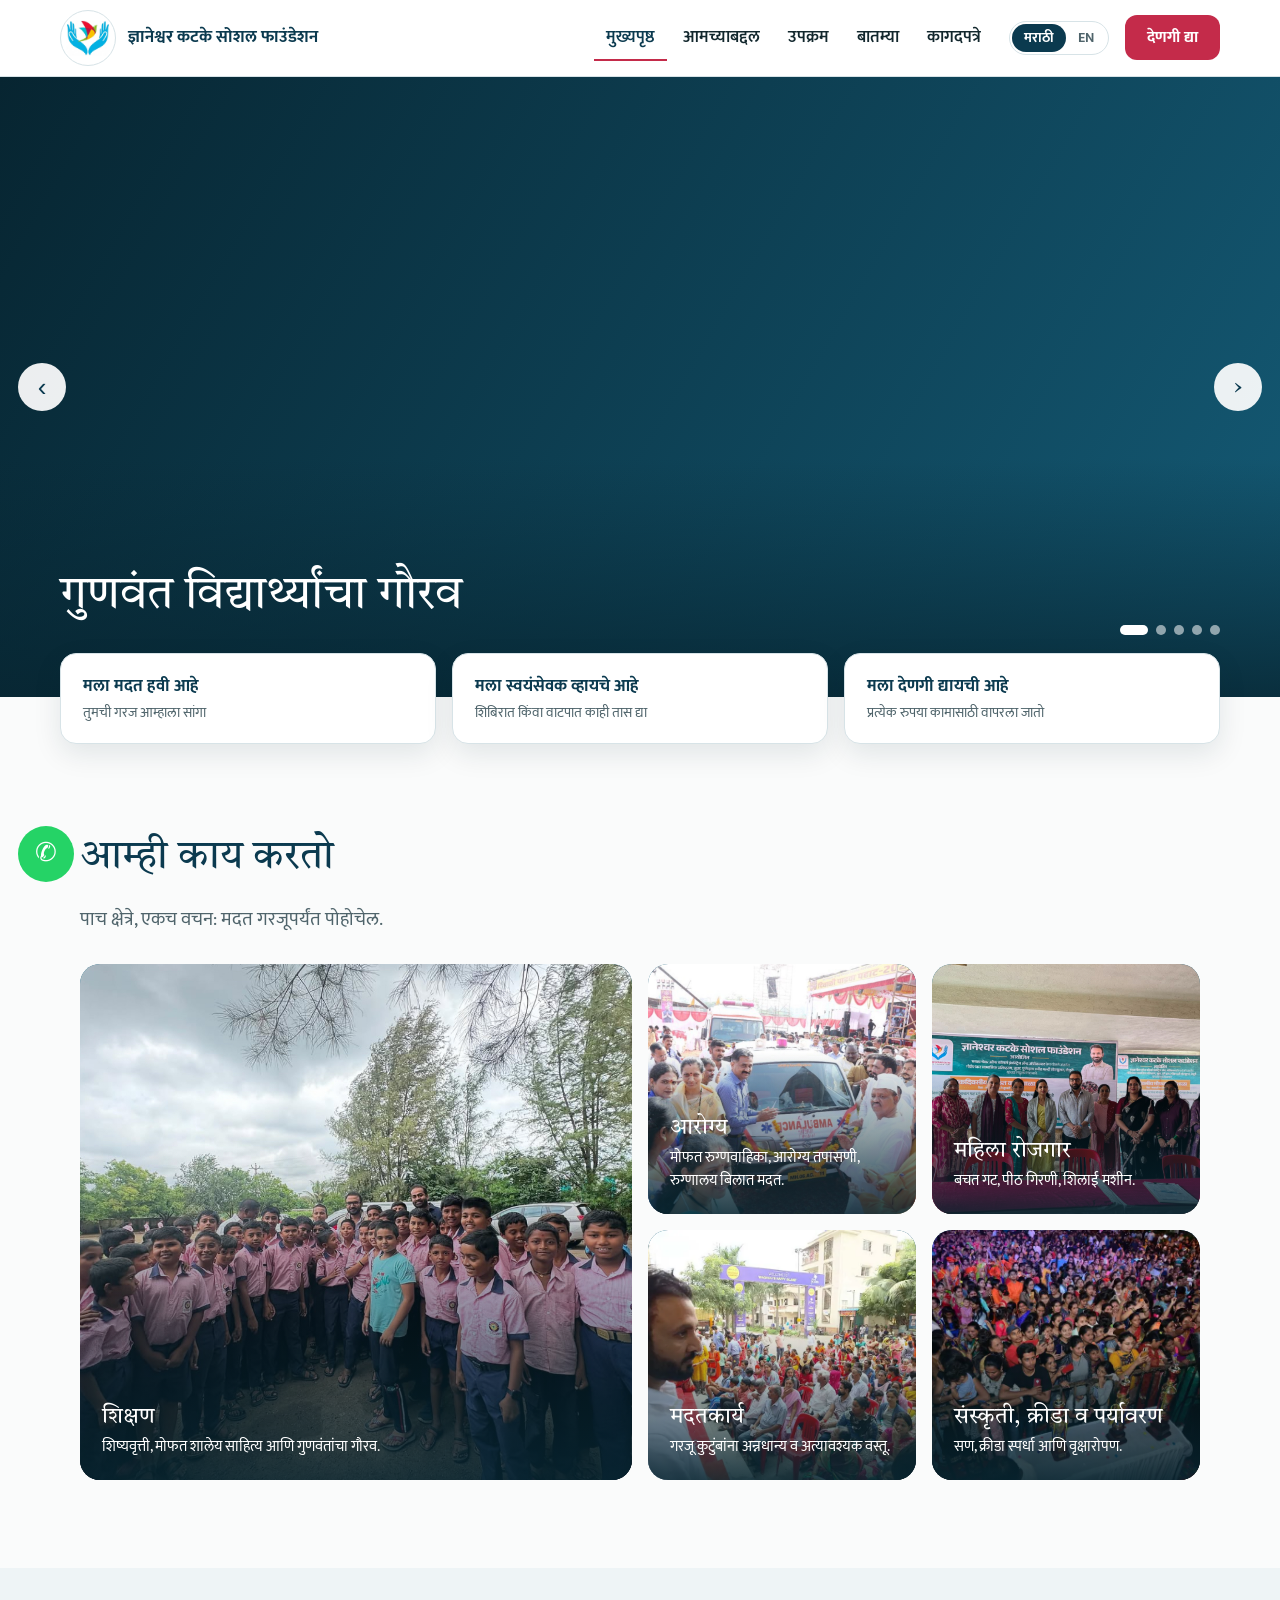
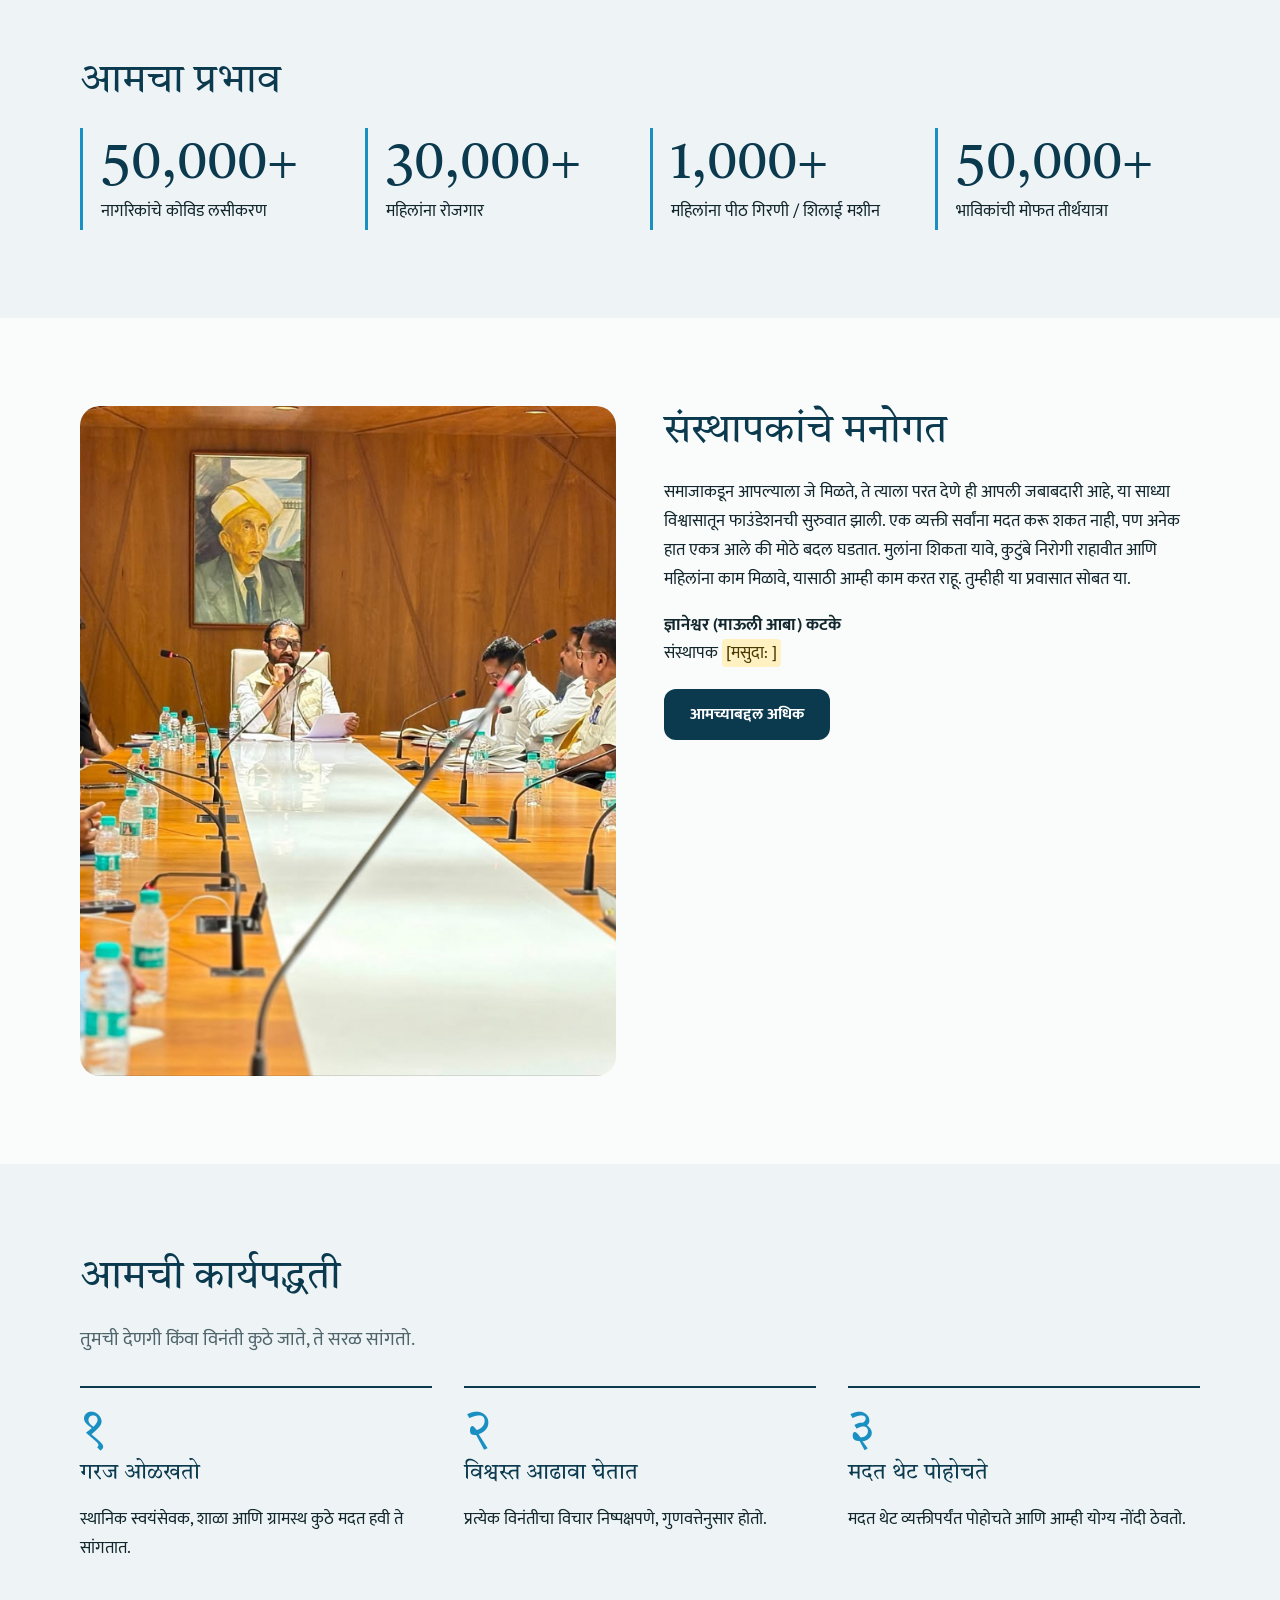
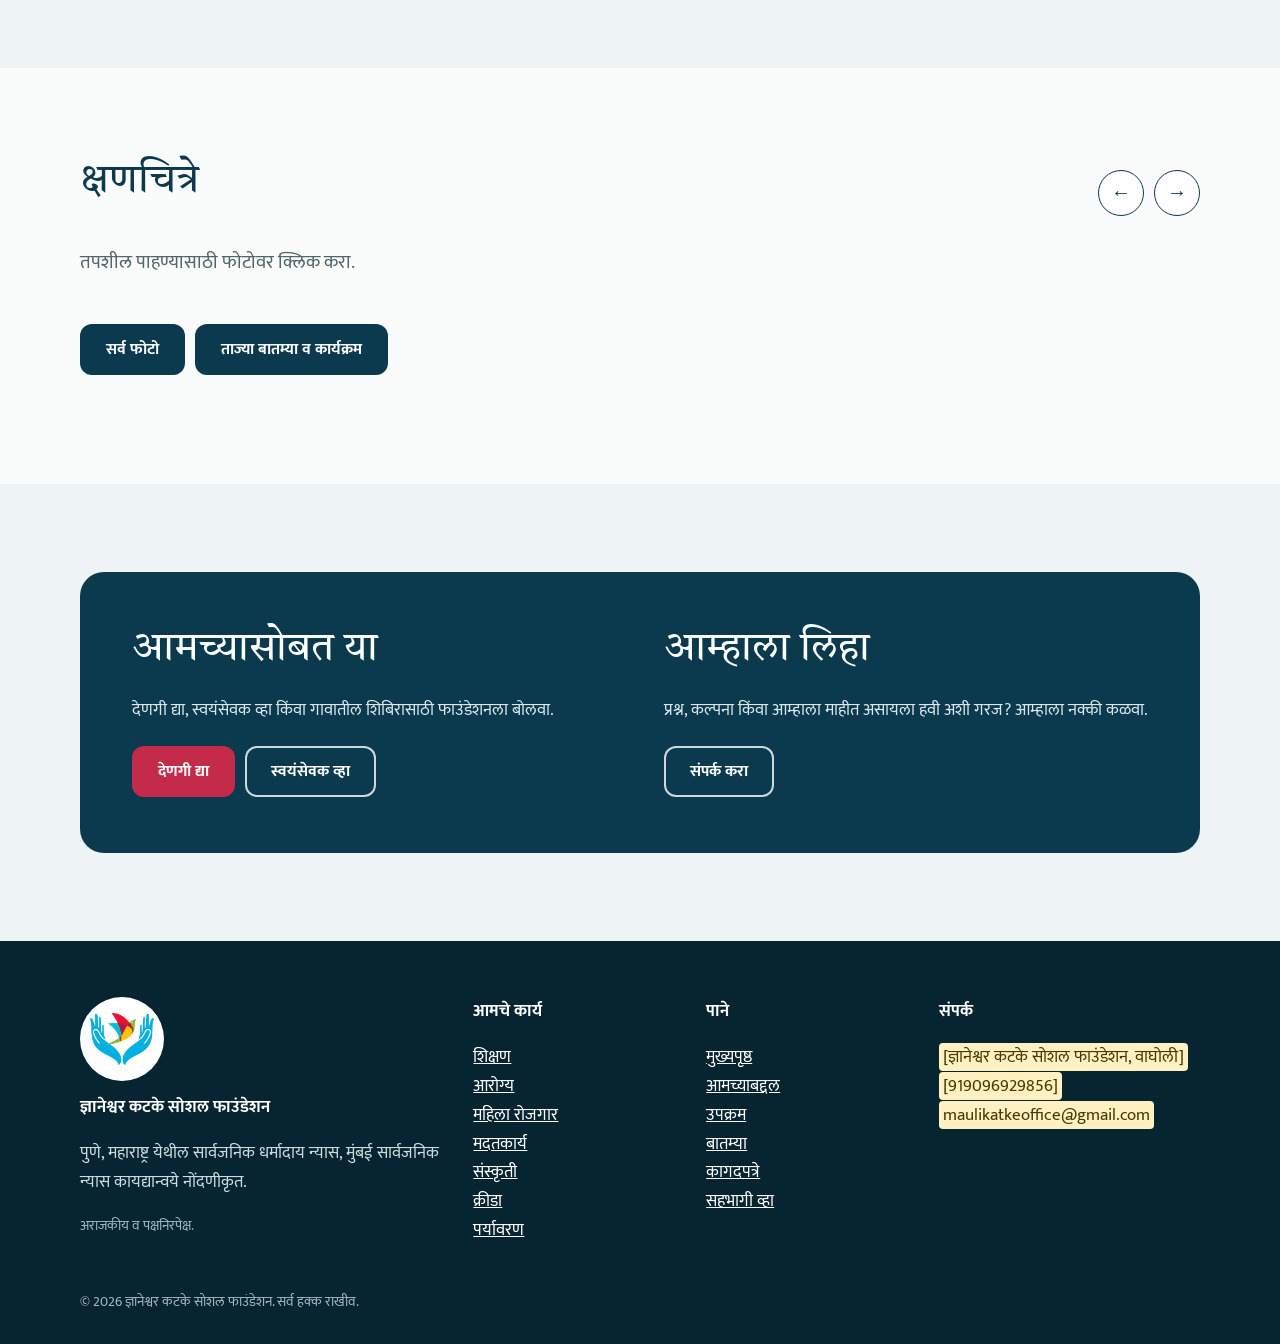
==== commit 34dac099: "Update index.html" ====
--- a/index.html
+++ b/index.html
@@ -6,27 +6,21 @@
 <section class="sl" aria-roledescription="carousel" aria-label="Highlights"><button class="sb p" data-d="-1" aria-label="Previous">‹</button><button class="sb n" data-d="1" aria-label="Next">›</button><div class="dots"></div></section>
 <div class="w qa"><a href="get-involved.html#contact"><span data-en="I need help">मला मदत हवी आहे</span><small data-en="Tell us what you need">तुमची गरज आम्हाला सांगा</small></a><a href="get-involved.html#contact"><span data-en="I want to volunteer">मला स्वयंसेवक व्हायचे आहे</span><small data-en="Give a few hours at a camp or drive">शिबिरात किंवा वाटपात काही तास द्या</small></a><a href="get-involved.html"><span data-en="I want to donate">मला देणगी द्यायची आहे</span><small data-en="Every rupee reaches the work">प्रत्येक रुपया कामासाठी वापरला जातो</small></a></div>
 <section class="s"><div class="w"><h2 data-en="What we do">आम्ही काय करतो</h2><p class="lead" data-en="Five areas, one promise: help reaches the people who need it.">पाच क्षेत्रे, एकच वचन: मदत गरजूपर्यंत पोहोचेल.</p>
-<div class="bento"><a class="t big" href="programs.html#edu"><img src="img/education.jpg" alt=""><div><h3 data-en="Education">शिक्षण</h3><p data-en="Honouring achievers, free school material and awards for teachers.">गुणवंतांचा गौरव, मोफत शालेय साहित्य आणि शिक्षकांना पुरस्कार.</p></div></a>
-<a class="t" href="programs.html#health"><img src="img/health.jpg" alt=""><div><h3 data-en="Health">आरोग्य</h3><p data-en="Free ambulance, vaccination, sanitisation.">मोफत रुग्णवाहिका, लसीकरण, सॅनिटायझेशन.</p></div></a>
+<div class="bento"><a class="t big" href="programs.html#edu"><img src="img/education.jpg" alt=""><div><h3 data-en="Education">शिक्षण</h3><p data-en="Scholarships, free school material and honouring achievers.">शिष्यवृत्ती, मोफत शालेय साहित्य आणि गुणवंतांचा गौरव.</p></div></a>
+<a class="t" href="programs.html#health"><img src="img/health.jpg" alt=""><div><h3 data-en="Health">आरोग्य</h3><p data-en="Free ambulance, health check-ups, hospital-bill help.">मोफत रुग्णवाहिका, आरोग्य तपासणी, रुग्णालय बिलात मदत.</p></div></a>
 <a class="t" href="programs.html#women"><img src="img/women.jpg" alt=""><div><h3 data-en="Women's livelihood">महिला रोजगार</h3><p data-en="Self-help groups, flour mills, sewing machines.">बचत गट, पीठ गिरणी, शिलाई मशीन.</p></div></a>
-<a class="t" href="programs.html#relief"><img src="img/relief.jpg" alt=""><div><h3 data-en="Relief">मदतकार्य</h3><p data-en="Food grain for families in need.">गरजू कुटुंबांना अन्नधान्य.</p></div></a>
-<a class="t" href="programs.html#culture"><img src="img/culture.jpg" alt=""><div><h3 data-en="Culture, sports and environment">संस्कृती, क्रीडा व पर्यावरण</h3><p data-en="Festivals, fitness events and green initiatives.">सण, क्रीडा उपक्रम आणि हरित पुढाकार.</p></div></a></div></div></section>
+<a class="t" href="programs.html#relief"><img src="img/relief.jpg" alt=""><div><h3 data-en="Relief">मदतकार्य</h3><p data-en="Food grain and essentials for families in need.">गरजू कुटुंबांना अन्नधान्य व अत्यावश्यक वस्तू.</p></div></a>
+<a class="t" href="programs.html#culture"><img src="img/culture.jpg" alt=""><div><h3 data-en="Culture, sports and environment">संस्कृती, क्रीडा व पर्यावरण</h3><p data-en="Festivals, sports and tree plantation.">सण, क्रीडा स्पर्धा आणि वृक्षारोपण.</p></div></a></div></div></section>
 <section class="s alt"><div class="w"><h2 data-en="Our impact">आमचा प्रभाव</h2><div class="grid stats" id="stats"></div></div></section>
-<section class="s"><div class="w"><div class="ch"><h2 data-en="Latest activities">ताजे उपक्रम</h2><p><a class="btn dk" href="news.html" data-en="All news">सर्व बातम्या</a></p></div><div class="grid"><article class="pc"><div class="im"><img src="img/news1.jpg" alt="" loading="lazy"></div><div><span class="tag" data-en="Cultural">सांस्कृतिक</span><span class="dt" data-en="4 Oct 2022">४ ऑक्टोबर २०२२</span><h3 data-en="Navratri 2022: Raas Dandiya">नवरात्रोत्सव २०२२ – रास दांडिया</h3><p data-en="A three-day Raas Dandiya festival in Wagholi. Residents and women joined in large numbers, with prizes for the best costumes and dance.">वाघोली येथे तीन दिवसीय रास दांडिया उत्सव. परिसरातील नागरिक व महिलांनी मोठ्या संख्येने सहभाग घेतला आणि उत्कृष्ट वेशभूषा व नृत्यासाठी बक्षिसे देण्यात आली.</p></div></article><article class="pc"><div class="im"><img src="img/news2.jpg" alt="" loading="lazy"></div><div><span class="tag" data-en="Cultural">सांस्कृतिक</span><span class="dt" data-en="29 Aug 2022">२९ ऑगस्ट २०२२</span><h3 data-en="Clay Ganesh idol workshop">शाडू माती गणपती मूर्ती कार्यशाळा</h3><p data-en="A free workshop on making Ganesh idols from clay. <mark class='ph'>[add details]</mark>">शाडू मातीची गणपती मूर्ती बनविण्याची मोफत कार्यशाळा. <mark class="ph">[अधिक तपशील जोडा]</mark></p></div></article><article class="pc"><div class="im"><img src="img/news3.jpg" alt="" loading="lazy"></div><div><span class="tag" data-en="Education">शिक्षण</span><span class="dt" data-en="22 Aug 2022">२२ ऑगस्ट २०२२</span><h3 data-en="Raincoats and umbrellas given out">रेनकोट व छत्रीचे वाटप</h3><p data-en="Raincoats and umbrellas for students in the monsoon. <mark class='ph'>[add details]</mark>">पावसाळ्यात विद्यार्थ्यांसाठी रेनकोट व छत्र्यांचे वाटप. <mark class="ph">[अधिक तपशील जोडा]</mark></p></div></article><article class="pc"><div class="im"><img src="img/news4.jpg" alt="" loading="lazy"></div><div><span class="tag" data-en="Education">शिक्षण</span><span class="dt" data-en="20 Aug 2022">२० ऑगस्ट २०२२</span><h3 data-en="Student achievers honoured">विद्यार्थी गुणगौरव</h3><p data-en="Felicitation of outstanding students. <mark class='ph'>[add details]</mark>">गुणवंत विद्यार्थ्यांचा सत्कार. <mark class="ph">[अधिक तपशील जोडा]</mark></p></div></article></div></div></section>
-<section class="s alt"><div class="w two"><div class="im" style="border-radius:20px;aspect-ratio:4/5"><img src="img/founder.jpg" alt=""></div><div><h2 data-en="From the founder's desk">संस्थापकांचे मनोगत</h2>
+<section class="s"><div class="w two"><div class="im" style="border-radius:20px;aspect-ratio:4/5"><img src="img/founder.jpg" alt=""></div><div><h2 data-en="From the founder's desk">संस्थापकांचे मनोगत</h2>
 <p data-en="The Foundation began with a simple belief: what we receive from society, we owe back to it. One person cannot help everyone, but many hands together can change a great deal. We will keep working so that children can learn, families stay healthy and women find work. Please walk with us.">समाजाकडून आपल्याला जे मिळते, ते त्याला परत देणे ही आपली जबाबदारी आहे, या साध्या विश्वासातून फाउंडेशनची सुरुवात झाली. एक व्यक्ती सर्वांना मदत करू शकत नाही, पण अनेक हात एकत्र आले की मोठे बदल घडतात. मुलांना शिकता यावे, कुटुंबे निरोगी राहावीत आणि महिलांना काम मिळावे, यासाठी आम्ही काम करत राहू. तुम्हीही या प्रवासात सोबत या.</p>
 <p><b data-en="Dnyaneshwar (Mauli Aaba) Katke">ज्ञानेश्वर (माऊली आबा) कटके</b><br><span data-en="Founder">संस्थापक</span> <mark class="ph" data-en="[draft: rewrite in your own words]">[मसुदा: ]</mark></p><a class="btn dk" href="about.html" data-en="More about us">आमच्याबद्दल अधिक</a></div></div></section>
-<section class="s"><div class="w"><h2 data-en="How we work">आमची कार्यपद्धती</h2><p class="lead" data-en="Where your gift or request goes, in plain words.">तुमची देणगी किंवा विनंती कुठे जाते, ते सरळ सांगतो.</p>
+<section class="s alt"><div class="w"><h2 data-en="How we work">आमची कार्यपद्धती</h2><p class="lead" data-en="Where your gift or request goes, in plain words.">तुमची देणगी किंवा विनंती कुठे जाते, ते सरळ सांगतो.</p>
 <div class="steps"><div><b data-en="1">१</b><h3 data-en="We find the need">गरज ओळखतो</h3><p data-en="Local volunteers, schools and villagers tell us where help is needed.">स्थानिक स्वयंसेवक, शाळा आणि ग्रामस्थ कुठे मदत हवी ते सांगतात.</p></div>
 <div><b data-en="2">२</b><h3 data-en="Trustees review">विश्वस्त आढावा घेतात</h3><p data-en="Every request is looked at fairly, on merit.">प्रत्येक विनंतीचा विचार निष्पक्षपणे, गुणवत्तेनुसार होतो.</p></div>
 <div><b data-en="3">३</b><h3 data-en="Help that arrives">मदत थेट पोहोचते</h3><p data-en="Help reaches the person directly, and we keep proper records.">मदत थेट व्यक्तीपर्यंत पोहोचते आणि आम्ही योग्य नोंदी ठेवतो.</p></div></div></div></section>
-<section class="s alt"><div class="w"><div class="ch"><h2 data-en="Our journey">आमची वाटचाल</h2><div class="ar"><button data-d="-1" aria-label="Previous">←</button><span id="cc">1/4</span><button data-d="1" aria-label="Next">→</button></div></div>
-<div class="car" id="car"><article class="k"><div class="im"><img src="img/journey1.jpg" alt=""></div><div><h3 data-en="Foundation registered">फाउंडेशनची नोंदणी</h3><p><mark class="ph">[वर्ष]</mark></p></div></article>
-<article class="k"><div class="im"><img src="img/journey2.jpg" alt=""></div><div><h3 data-en="First health camp">पहिले आरोग्य शिबिर</h3><p><mark class="ph">[वर्ष]</mark></p></div></article>
-<article class="k"><div class="im"><img src="img/journey3.jpg" alt=""></div><div><h3 data-en="First achiever felicitation">पहिला गुणवंत गौरव</h3><p><mark class="ph">[वर्ष]</mark></p></div></article>
-<article class="k"><div class="im"><img src="img/journey4.jpg" alt=""></div><div><h3 data-en="Women's livelihood begins">महिला रोजगार उपक्रम सुरू</h3><p><mark class="ph">[वर्ष]</mark></p></div></article></div></div></section>
-<section class="s"><div class="w"><h2 data-en="Moments">क्षणचित्रे</h2><p class="lead" data-en="Tap a photo to enlarge it.">मोठे करण्यासाठी फोटोवर क्लिक करा.</p>
-<div class="gal" id="gal"></div><p><a class="btn dk" href="news.html" data-en="Latest news and events">ताज्या बातम्या व कार्यक्रम</a></p></div></section>
+<section class="s"><div class="w"><div class="ch"><h2 data-en="Moments">क्षणचित्रे</h2><div class="ar" data-for="gs"><button data-d="-1" aria-label="Previous">←</button><button data-d="1" aria-label="Next">→</button></div></div><p class="lead" data-en="Tap a photo to see the details.">तपशील पाहण्यासाठी फोटोवर क्लिक करा.</p>
+<div class="car gs" id="gs"></div><p style="margin-top:22px"><a class="btn dk" href="about.html#gallery" data-en="All photos">सर्व फोटो</a><a class="btn dk" href="news.html" data-en="Latest news and events">ताज्या बातम्या व कार्यक्रम</a></p></div></section>
 <section class="s alt"><div class="w"><div class="band two"><div><h2 data-en="Join us">आमच्यासोबत या</h2><p data-en="Donate, volunteer or invite the Foundation to a village camp.">देणगी द्या, स्वयंसेवक व्हा किंवा गावातील शिबिरासाठी फाउंडेशनला बोलवा.</p><a class="btn" href="get-involved.html" data-en="Donate">देणगी द्या</a><a class="btn o" href="get-involved.html#contact" data-en="Volunteer">स्वयंसेवक व्हा</a></div>
 <div><h2 data-en="Write to us">आम्हाला लिहा</h2><p data-en="A question, an idea, or a need we should know about? We would love to hear from you.">प्रश्न, कल्पना किंवा आम्हाला माहीत असायला हवी अशी गरज? आम्हाला नक्की कळवा.</p><a class="btn o" href="get-involved.html#contact" data-en="Contact us">संपर्क करा</a></div></div></div></section>
-</main><div id="ft"></div><script src="app.js"></script></body></html>
+</main><div id="ft"></div><script src="details.js"></script><script src="app.js"></script></body></html>
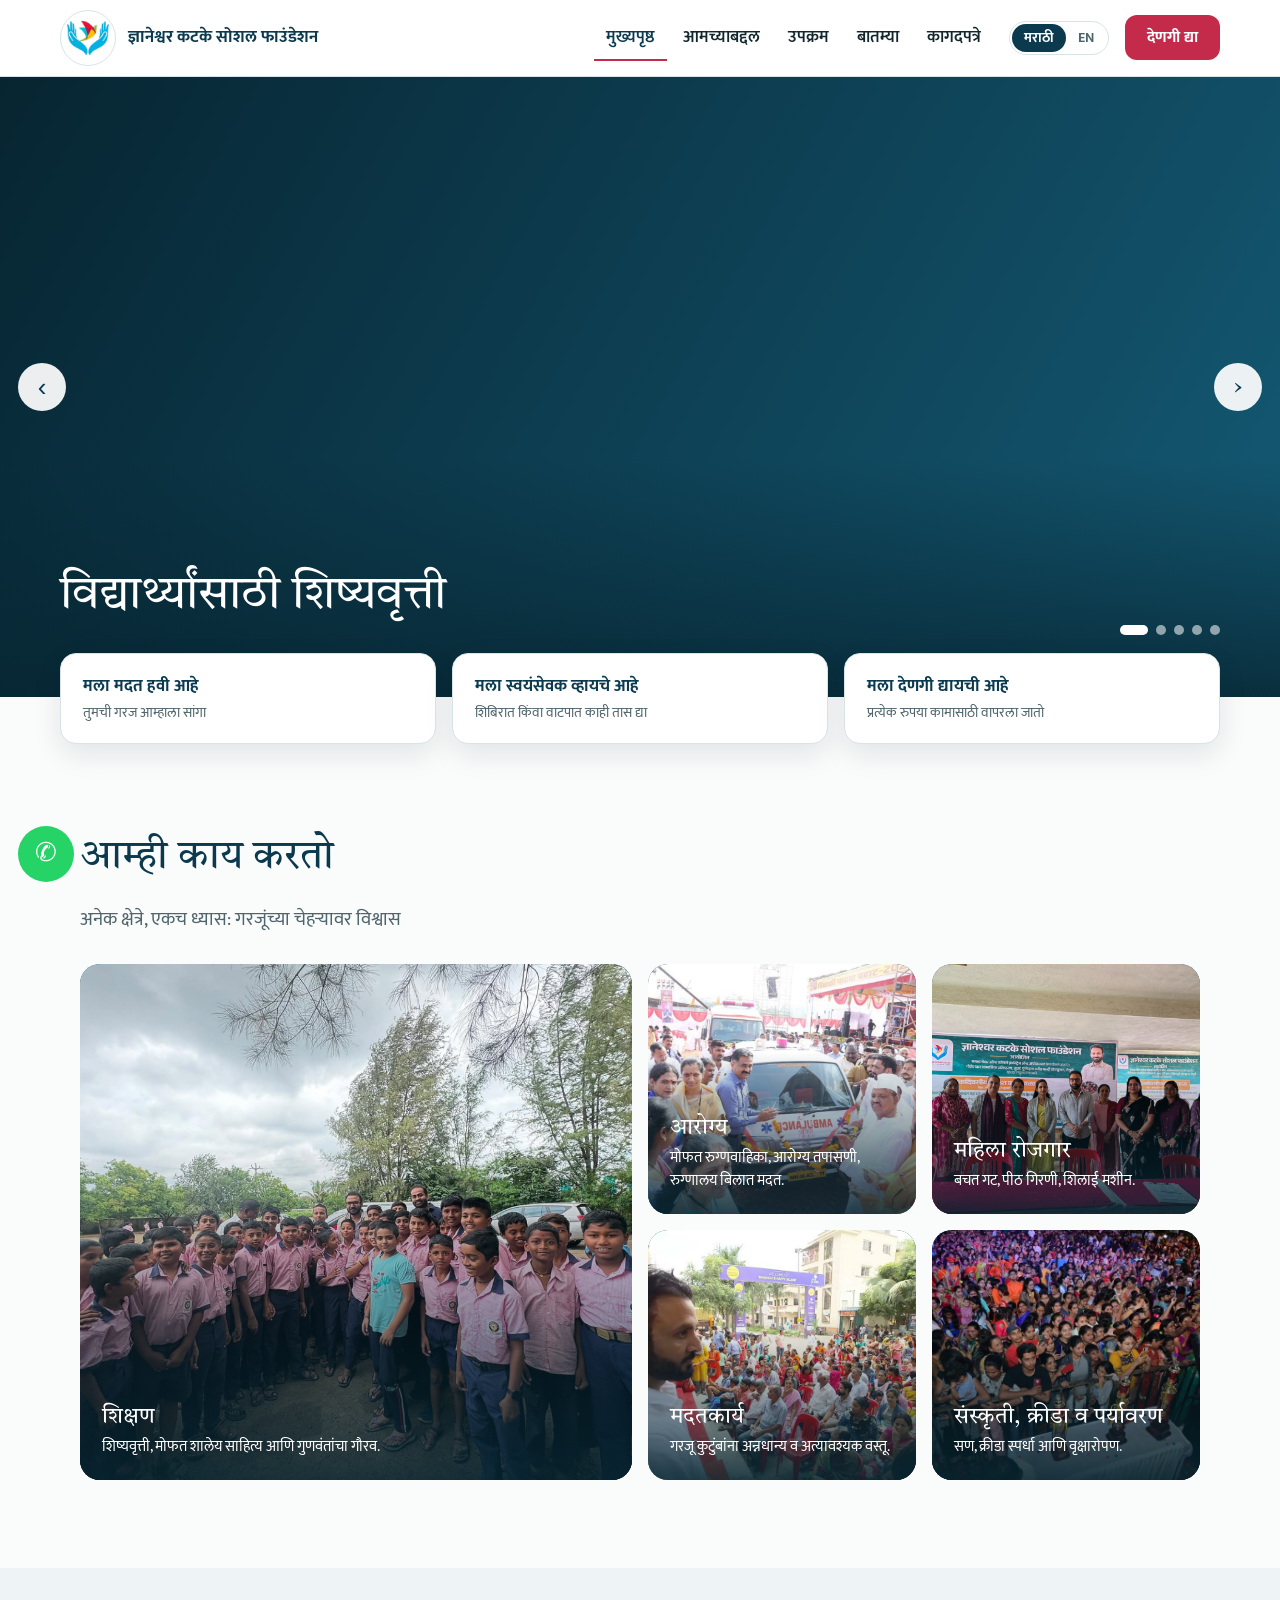
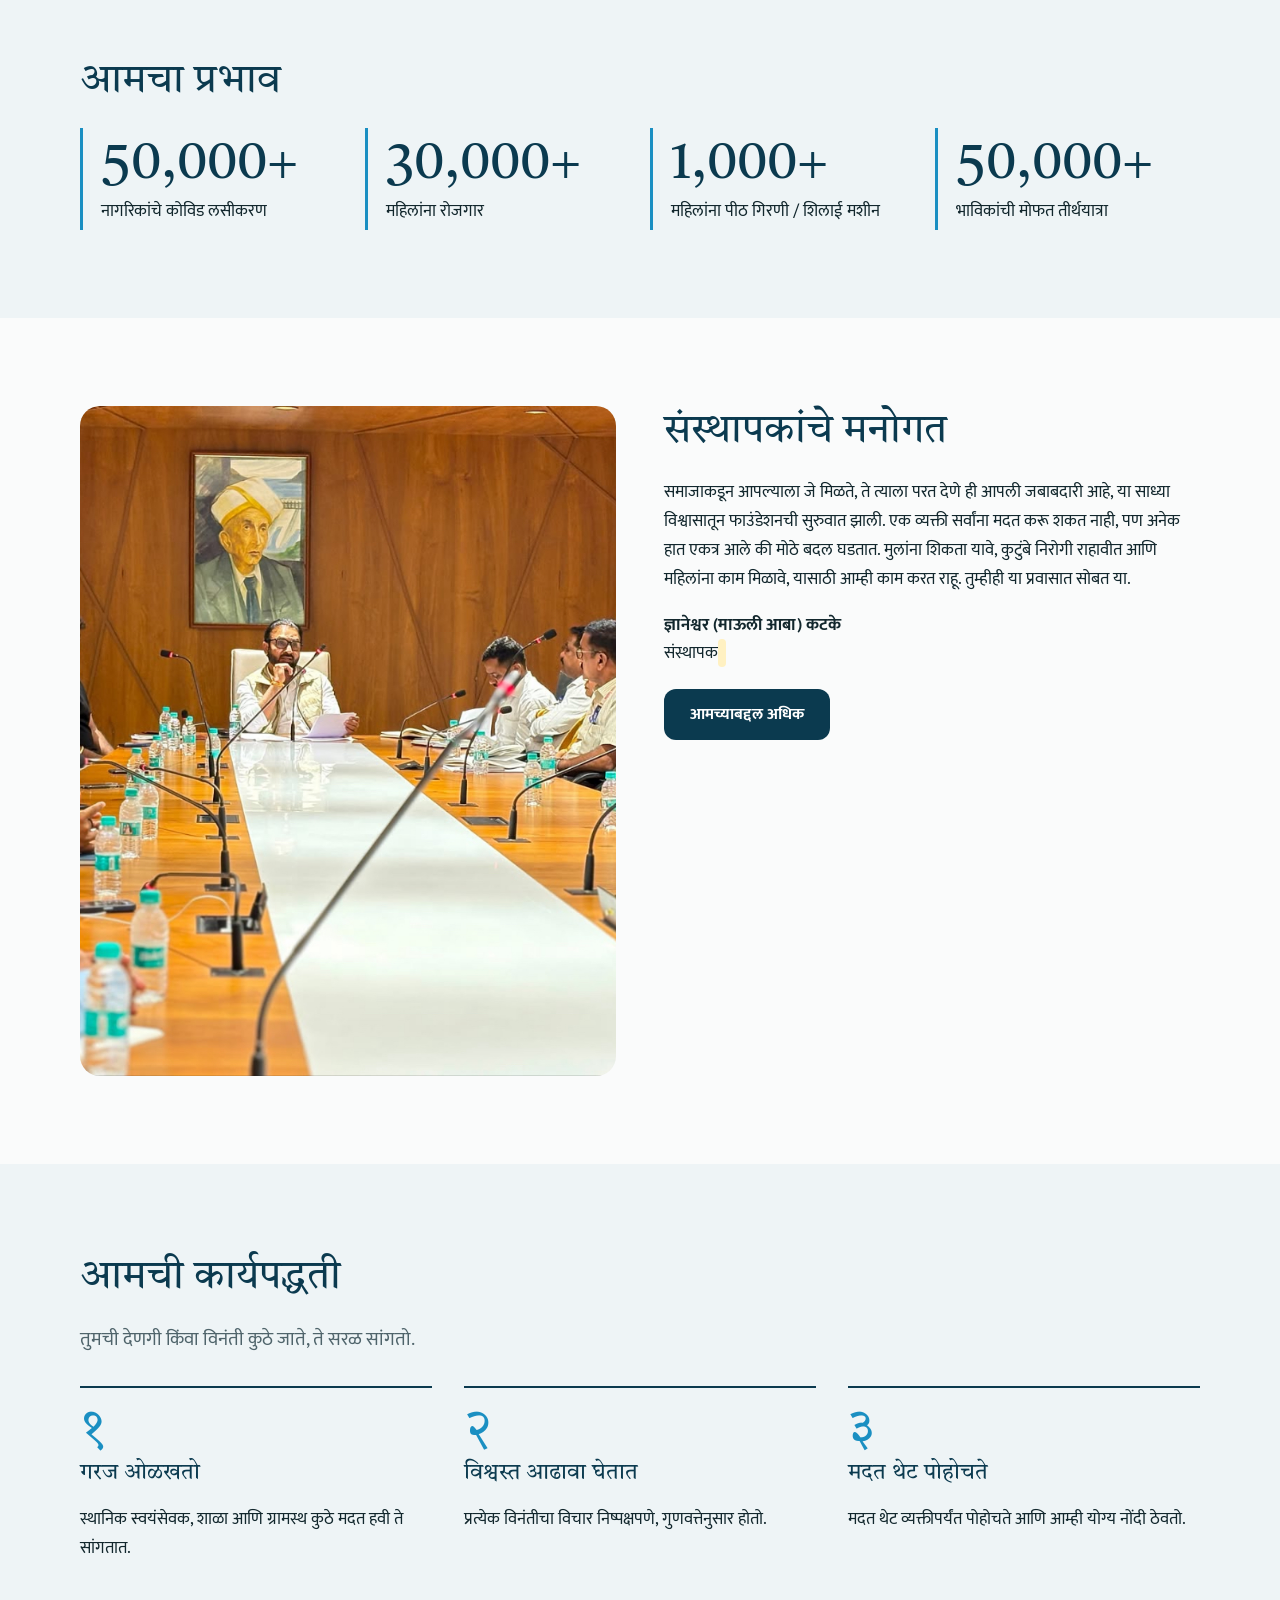
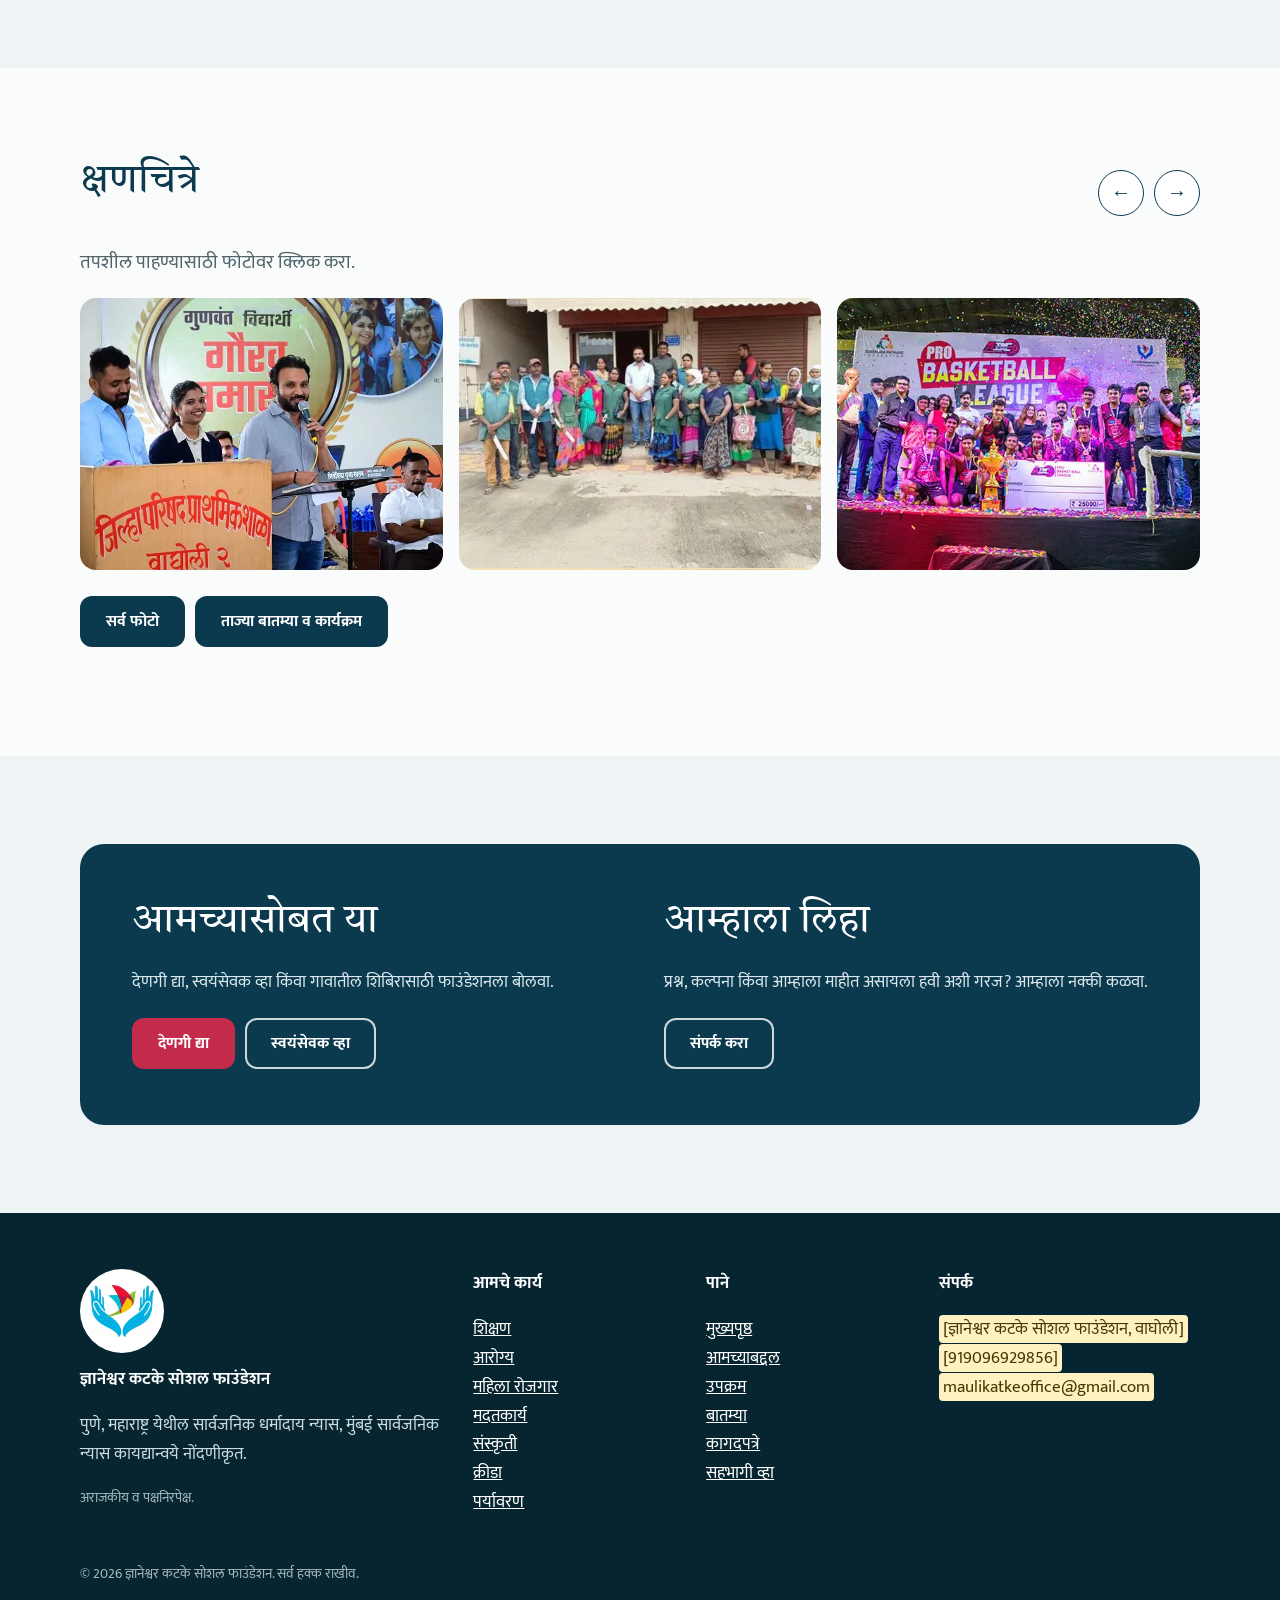
==== commit 92d7662a: "Revise content in index.html Updated the content in the 'What we do' section and added a new paragra" ====
--- a/index.html
+++ b/index.html
@@ -5,7 +5,7 @@
 <h1 class="vh" data-en="Dnyaneshwar Katke Social Foundation">ज्ञानेश्वर कटके सोशल फाउंडेशन</h1>
 <section class="sl" aria-roledescription="carousel" aria-label="Highlights"><button class="sb p" data-d="-1" aria-label="Previous">‹</button><button class="sb n" data-d="1" aria-label="Next">›</button><div class="dots"></div></section>
 <div class="w qa"><a href="get-involved.html#contact"><span data-en="I need help">मला मदत हवी आहे</span><small data-en="Tell us what you need">तुमची गरज आम्हाला सांगा</small></a><a href="get-involved.html#contact"><span data-en="I want to volunteer">मला स्वयंसेवक व्हायचे आहे</span><small data-en="Give a few hours at a camp or drive">शिबिरात किंवा वाटपात काही तास द्या</small></a><a href="get-involved.html"><span data-en="I want to donate">मला देणगी द्यायची आहे</span><small data-en="Every rupee reaches the work">प्रत्येक रुपया कामासाठी वापरला जातो</small></a></div>
-<section class="s"><div class="w"><h2 data-en="What we do">आम्ही काय करतो</h2><p class="lead" data-en="Five areas, one promise: help reaches the people who need it.">पाच क्षेत्रे, एकच वचन: मदत गरजूपर्यंत पोहोचेल.</p>
+<section class="s"><div class="w"><h2 data-en="What we do">आम्ही काय करतो</h2><p class="lead" data-en="Five areas, one promise: help reaches the people who need it."> अनेक क्षेत्रे, एकच ध्यास: गरजूंच्या चेहऱ्यावर विश्वास </p>
 <div class="bento"><a class="t big" href="programs.html#edu"><img src="img/education.jpg" alt=""><div><h3 data-en="Education">शिक्षण</h3><p data-en="Scholarships, free school material and honouring achievers.">शिष्यवृत्ती, मोफत शालेय साहित्य आणि गुणवंतांचा गौरव.</p></div></a>
 <a class="t" href="programs.html#health"><img src="img/health.jpg" alt=""><div><h3 data-en="Health">आरोग्य</h3><p data-en="Free ambulance, health check-ups, hospital-bill help.">मोफत रुग्णवाहिका, आरोग्य तपासणी, रुग्णालय बिलात मदत.</p></div></a>
 <a class="t" href="programs.html#women"><img src="img/women.jpg" alt=""><div><h3 data-en="Women's livelihood">महिला रोजगार</h3><p data-en="Self-help groups, flour mills, sewing machines.">बचत गट, पीठ गिरणी, शिलाई मशीन.</p></div></a>
@@ -14,7 +14,7 @@
 <section class="s alt"><div class="w"><h2 data-en="Our impact">आमचा प्रभाव</h2><div class="grid stats" id="stats"></div></div></section>
 <section class="s"><div class="w two"><div class="im" style="border-radius:20px;aspect-ratio:4/5"><img src="img/founder.jpg" alt=""></div><div><h2 data-en="From the founder's desk">संस्थापकांचे मनोगत</h2>
 <p data-en="The Foundation began with a simple belief: what we receive from society, we owe back to it. One person cannot help everyone, but many hands together can change a great deal. We will keep working so that children can learn, families stay healthy and women find work. Please walk with us.">समाजाकडून आपल्याला जे मिळते, ते त्याला परत देणे ही आपली जबाबदारी आहे, या साध्या विश्वासातून फाउंडेशनची सुरुवात झाली. एक व्यक्ती सर्वांना मदत करू शकत नाही, पण अनेक हात एकत्र आले की मोठे बदल घडतात. मुलांना शिकता यावे, कुटुंबे निरोगी राहावीत आणि महिलांना काम मिळावे, यासाठी आम्ही काम करत राहू. तुम्हीही या प्रवासात सोबत या.</p>
-<p><b data-en="Dnyaneshwar (Mauli Aaba) Katke">ज्ञानेश्वर (माऊली आबा) कटके</b><br><span data-en="Founder">संस्थापक</span> <mark class="ph" data-en="[draft: rewrite in your own words]">[मसुदा: ]</mark></p><a class="btn dk" href="about.html" data-en="More about us">आमच्याबद्दल अधिक</a></div></div></section>
+<p><b data-en="Dnyaneshwar (Mauli Aaba) Katke">ज्ञानेश्वर (माऊली आबा) कटके</b><br><span data-en="Founder">संस्थापक</span> <mark class="ph" data-en="[draft: rewrite in your own words]"> </mark></p><a class="btn dk" href="about.html" data-en="More about us">आमच्याबद्दल अधिक</a></div></div></section>
 <section class="s alt"><div class="w"><h2 data-en="How we work">आमची कार्यपद्धती</h2><p class="lead" data-en="Where your gift or request goes, in plain words.">तुमची देणगी किंवा विनंती कुठे जाते, ते सरळ सांगतो.</p>
 <div class="steps"><div><b data-en="1">१</b><h3 data-en="We find the need">गरज ओळखतो</h3><p data-en="Local volunteers, schools and villagers tell us where help is needed.">स्थानिक स्वयंसेवक, शाळा आणि ग्रामस्थ कुठे मदत हवी ते सांगतात.</p></div>
 <div><b data-en="2">२</b><h3 data-en="Trustees review">विश्वस्त आढावा घेतात</h3><p data-en="Every request is looked at fairly, on merit.">प्रत्येक विनंतीचा विचार निष्पक्षपणे, गुणवत्तेनुसार होतो.</p></div>
--- a/style.css
+++ b/style.css
@@ -61,3 +61,14 @@
 .pl{position:absolute;right:12px;bottom:12px;width:44px;height:44px;border-radius:50%;background:rgba(7,37,49,.78);color:#fff;display:grid;place-items:center;font-style:normal;font-size:15px}.im:has(.x) .pl{display:none}
 dialog video{max-height:88vh;max-width:94vw;border-radius:12px;display:block}dialog [hidden]{display:none!important}
 .sd video{width:100%;height:100%;object-fit:cover;display:block}
+
+html{scroll-padding-top:90px}
+.gs{gap:16px}.gs .im{flex:0 0 calc((100% - 32px)/3);scroll-snap-align:start;aspect-ratio:4/3;border-radius:16px;cursor:zoom-in;position:relative}
+.reels{display:flex;gap:16px;overflow-x:auto;scroll-snap-type:x mandatory;padding-bottom:8px}.rl{flex:0 0 calc((100% - 48px)/4);scroll-snap-align:start;margin:0}.rl video{width:100%;aspect-ratio:9/16;object-fit:contain;background:var(--deep);border-radius:16px;display:block}.rl figcaption{font-size:15px;color:var(--mut);margin-top:8px;line-height:1.45}
+.news{columns:3 260px;gap:18px}.nc{break-inside:avoid;margin:0 0 18px;background:#fff;border:1px solid var(--line);border-radius:6px;padding:8px;box-shadow:0 6px 18px rgba(7,37,49,.08);cursor:zoom-in}.nc .im{aspect-ratio:auto;min-height:220px;border-radius:3px}.nc img{height:auto}.nc figcaption{padding:10px 6px 4px}.nc small{display:block;color:var(--mut);font-size:13px}.nc b{display:block;font-weight:700;color:var(--pet);line-height:1.35}
+.jump{display:flex;flex-wrap:wrap;gap:8px;margin:18px 0 28px}.jump a{border:1.5px solid var(--pet);color:var(--pet);padding:6px 18px;border-radius:999px;text-decoration:none;font-weight:600}.jump a:hover{background:var(--pet);color:#fff}
+.lb{width:100vw;height:100vh;max-width:none;max-height:none;margin:0;padding:24px;background:transparent;border:0;color:#fff}.lb[open]{display:flex;flex-direction:column;align-items:center;justify-content:center}.lb::backdrop{background:rgba(7,37,49,.93)}
+.lb img,.lb video{max-width:min(94vw,1000px);max-height:74vh;border-radius:12px;display:block}.lb [hidden]{display:none!important}
+.ld{max-width:720px;margin:14px auto 0;font-size:17px;line-height:1.6;text-align:center;color:#e6f0f3}.ld:empty{display:none}
+.lx,.lp,.ln{position:absolute;border:0;border-radius:50%;width:46px;height:46px;background:rgba(255,255,255,.92);color:var(--pet);font-size:26px;line-height:1;cursor:pointer}.lx{top:18px;right:18px}.lp{left:18px;top:50%}.ln{right:18px;top:50%}
+@media(max-width:900px){.gs .im{flex-basis:82%}.rl{flex-basis:min(240px,72%)}.news{columns:2 150px}.lp{left:8px}.ln{right:8px}}
